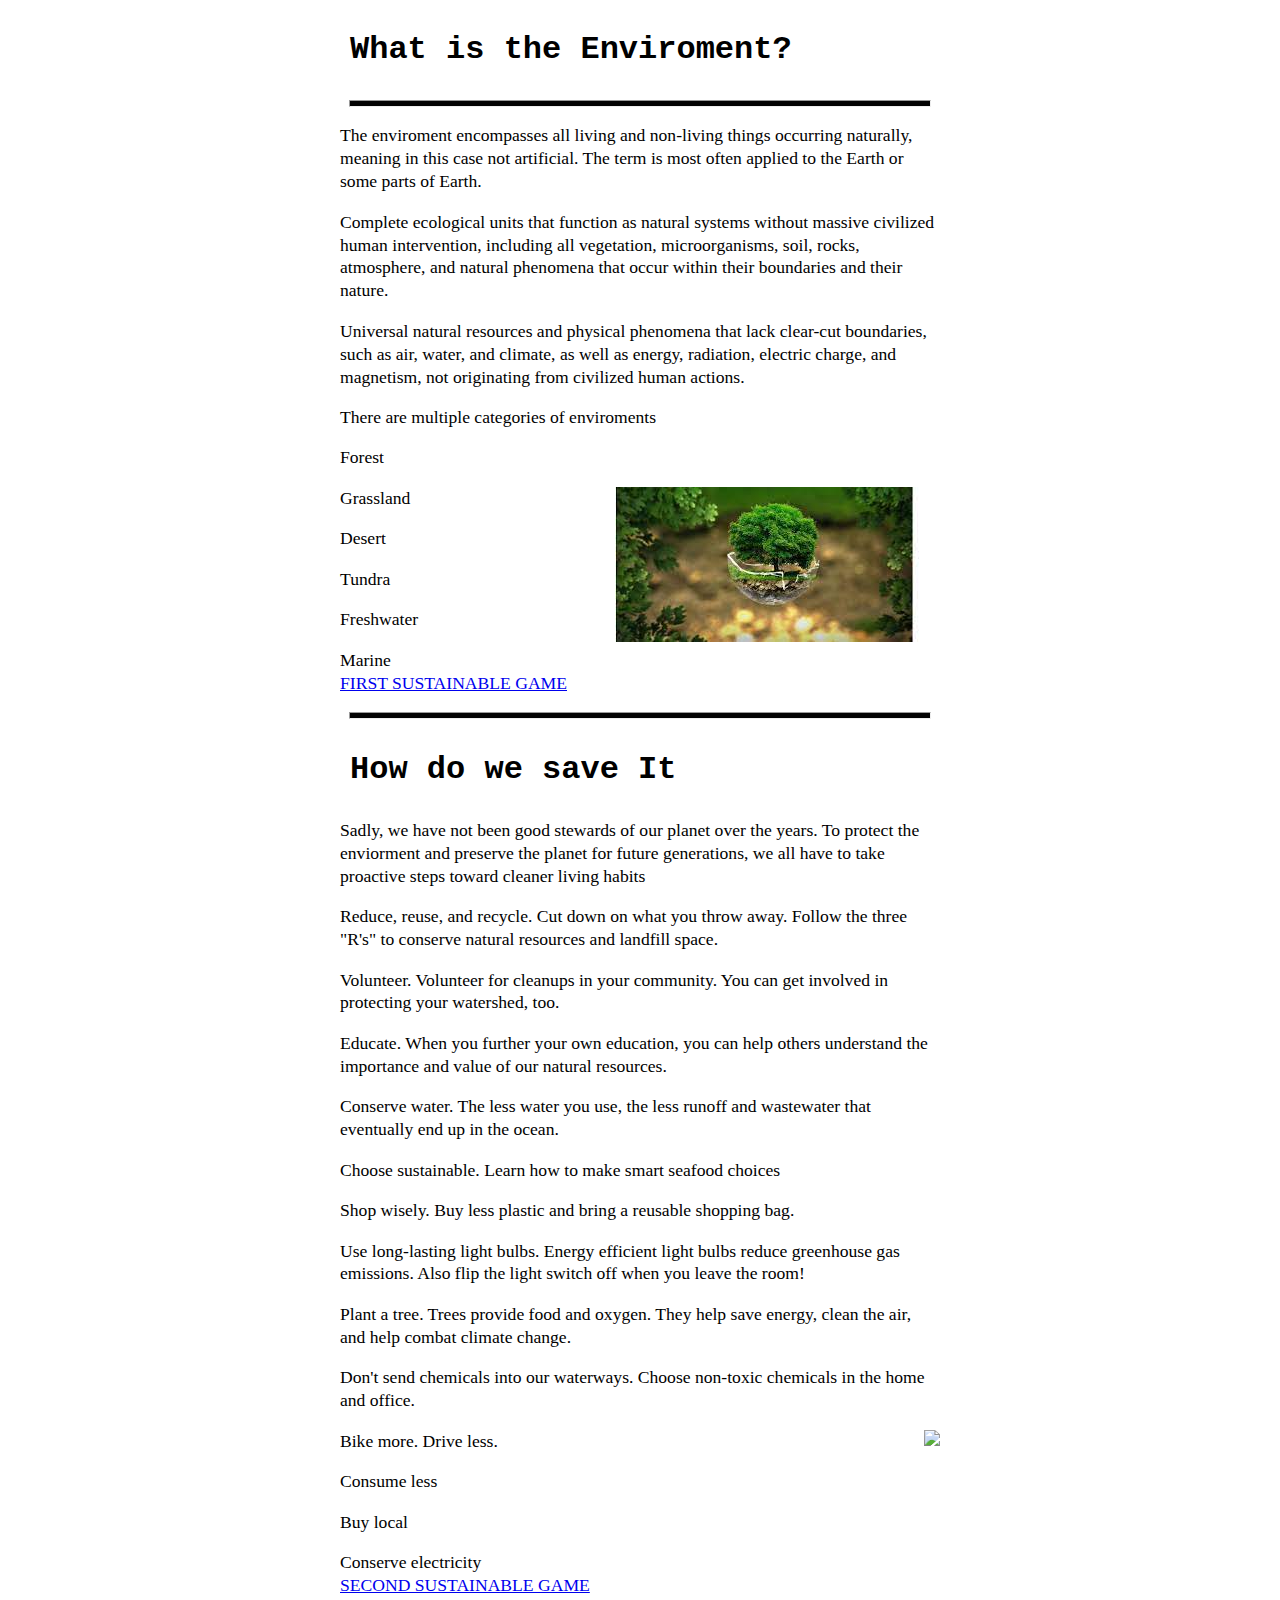
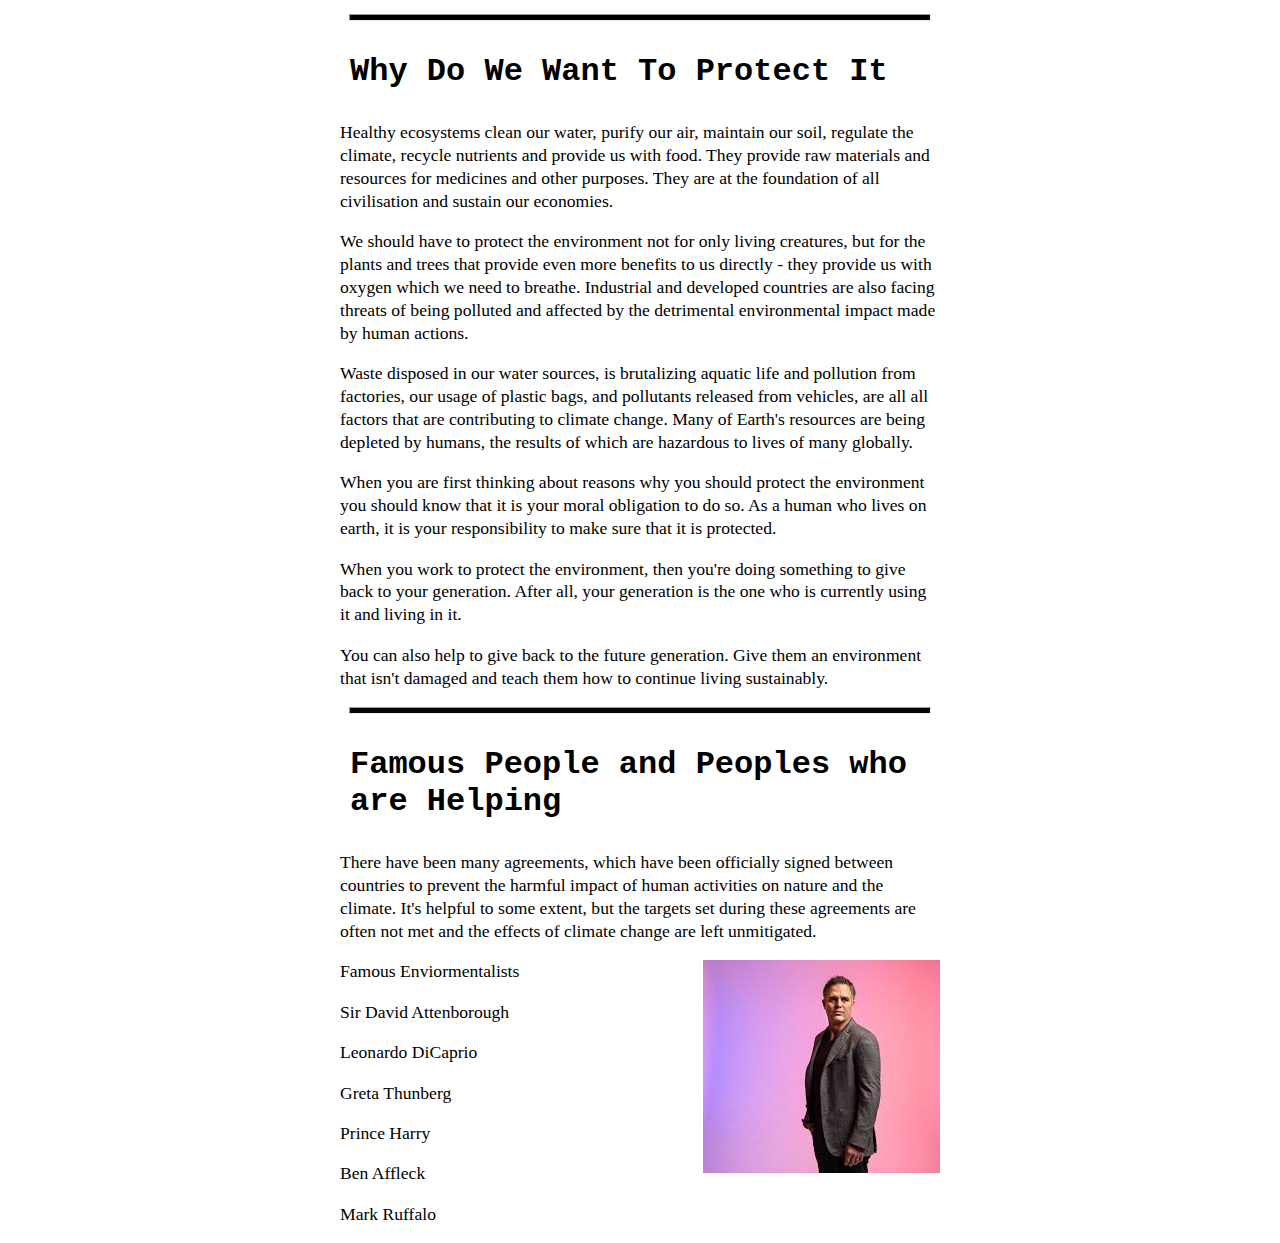
==== montyhacksV/index.html @ 004ce8f6 "Draft" ====
<!DOCTYPE HTML>
<html>

<head>
    <!-- working title -->
    <title>Sustain</title>
    <style type="text/css" media="screen">

        body {	background-color: rgb(255, 255, 255);
        ;
            width: 600px;
        margin: auto;
            }
        
        h1 {	font-family: courier new;
            font-size: 200%;
            color: tahoma;
            text-align: left;
            padding: 10px;
            }
        
        
        h2 {	font-family: impact;
            font-size: 140%;
            color: #290671;
            text-align: center;
            }
        
        
        p {	font-family: tahoma;
            font-size: 110%;
            color: #000000;
            text-align: left;
            line-height: 130%;
            }
        
        hr {	width: 580px;
            color: green;
            background-color: #030303;
            height: 5px;
            }
            
        img {	float: right;
            padding: -1px;
            }
        
        
        table {	font-family: arial;
            font-size: 100%;
            color: black;
            text-align: center;
            }
        
        td {	padding: 5px;
            }
    
        
        </style>
</head>

<body>
    <h1>What is the Enviroment?</h1>
    <hr>
    <p>The enviroment encompasses all living and non-living things occurring naturally, meaning in this case not
        artificial. The term is most often applied to the Earth or some parts of Earth.</p>
    <p>Complete ecological units that function as natural systems without massive civilized human intervention,
        including all vegetation, microorganisms, soil, rocks, atmosphere, and natural phenomena that occur within their
        boundaries and their nature.</p>
    <p>Universal natural resources and physical phenomena that lack clear-cut boundaries, such as air, water, and
        climate, as well as energy, radiation, electric charge, and magnetism, not originating from civilized human
        actions. </p>
    <p>There are multiple categories of enviroments
    <ol></ol>
    <p>Forest</p> <img src="[data-uri]"
    > 
    <p>Grassland</p> 
    <p>Desert</p>
    <p>Tundra</p>
    <p>Freshwater</p>
        </li>
        <p>Marine
        <br>
            <a href="https://scratch.mit.edu/projects/704031079/">FIRST SUSTAINABLE GAME </a>
        </p> 
        </ol>
        <hr>

        <h1>How do we save It</h1>
        <p> Sadly, we have not been good stewards of our planet over the years. To protect the enviorment and
            preserve the
            planet for future generations, we all have to take proactive steps toward cleaner living habits
        <p>Reduce, reuse, and recycle. Cut down on what you throw away. Follow the three "R's" to conserve natural
            resources
            and landfill space.
        <p>Volunteer. Volunteer for cleanups in your community. You can get involved in protecting your watershed,
            too.
        <p>Educate. When you further your own education, you can help others understand the importance and value of
            our
            natural resources.
        <p>Conserve water. The less water you use, the less runoff and wastewater that eventually end up in the
            ocean.
        <p>Choose sustainable. Learn how to make smart seafood choices
        <p>Shop wisely. Buy less plastic and bring a reusable shopping bag.
        <p>Use long-lasting light bulbs. Energy efficient light bulbs reduce greenhouse gas emissions. Also flip the
            light
            switch off when you leave the room!
        <p>Plant a tree. Trees provide food and oxygen. They help save energy, clean the air, and help combat
            climate
            change.
        <p>Don't send chemicals into our waterways. Choose non-toxic chemicals in the home and office.
        <p>Bike more. Drive less. <img src="https://encrypted-tbn0.gstatic.com/images?q=tbn:ANd9GcQsciPV0MANeR3n4qhOB2bxuVewb5c2cNRI8g&usqp=CAU"
        >
        <p>Consume less
        <p>Buy local
        <p>Conserve electricity 
<br>
<a href="https://scratch.mit.edu/projects/704057234/"> SECOND SUSTAINABLE GAME</a>
            <br>

        </p>
<hr>
    <h1>Why Do We Want To Protect It</h1> 
    <p>Healthy ecosystems clean our water, purify our air, maintain our soil, regulate the climate, recycle nutrients and provide us with food. They provide raw materials and resources for medicines and other purposes. They are at the foundation of all civilisation and sustain our economies. 
    <p>We should have to protect the environment not for only living creatures, but for the plants and trees that provide even more benefits to us directly - they provide us with oxygen which we need to breathe. Industrial and developed countries are also facing threats of being polluted and affected by the detrimental environmental impact made by human actions.
    <p>Waste disposed in our water sources, is brutalizing aquatic life and pollution from factories, our usage of plastic bags, and pollutants released from vehicles, are all all factors that are contributing to climate change. Many of Earth's resources are being depleted by humans, the results of which are hazardous to lives of many globally. 
    <p>When you are first thinking about reasons why you should protect the environment you should know that it is your moral obligation to do so. As a human who lives on earth, it is your responsibility to make sure that it is protected.
    <p>When you work to protect the environment, then you're doing something to give back to your generation. After all, your generation is the one who is currently using it and living in it.
    <p>You can also help to give back to the future generation. Give them an environment that isn't damaged and teach them how to continue living sustainably.



    </p>

    </p>
    <hr>
    <h1> Famous People and Peoples who are Helping</h1>
    <p>There have been many agreements, which have been officially signed between countries to prevent the harmful impact of human activities on nature and the climate. It's helpful to some extent, but the targets set during these agreements are often not met and the effects of climate change are left unmitigated. <p>Famous Enviormentalists
        <img src="[data-uri]"
            >
        <p>Sir David Attenborough
        <p>Leonardo DiCaprio
        <p>Greta Thunberg
        <p>Prince Harry
        <p>Ben Affleck
        <p>Mark Ruffalo
    </p>
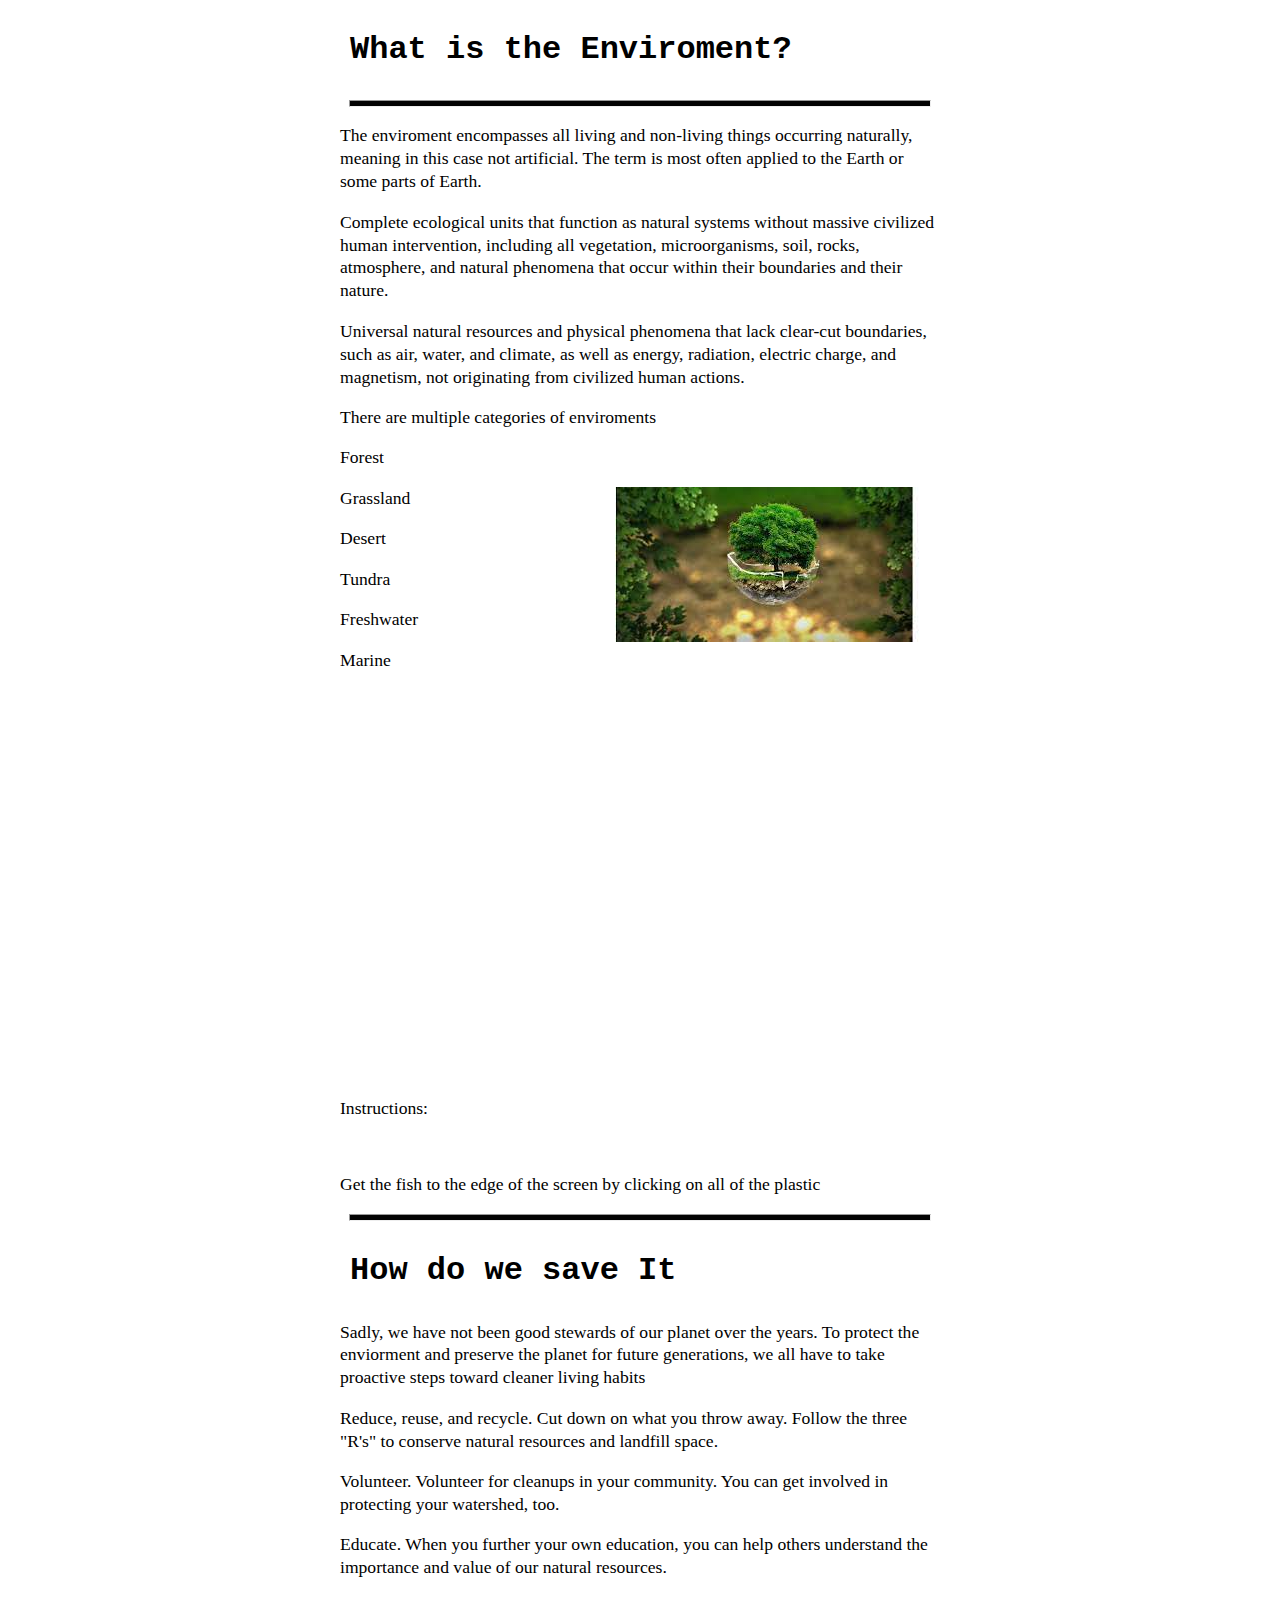
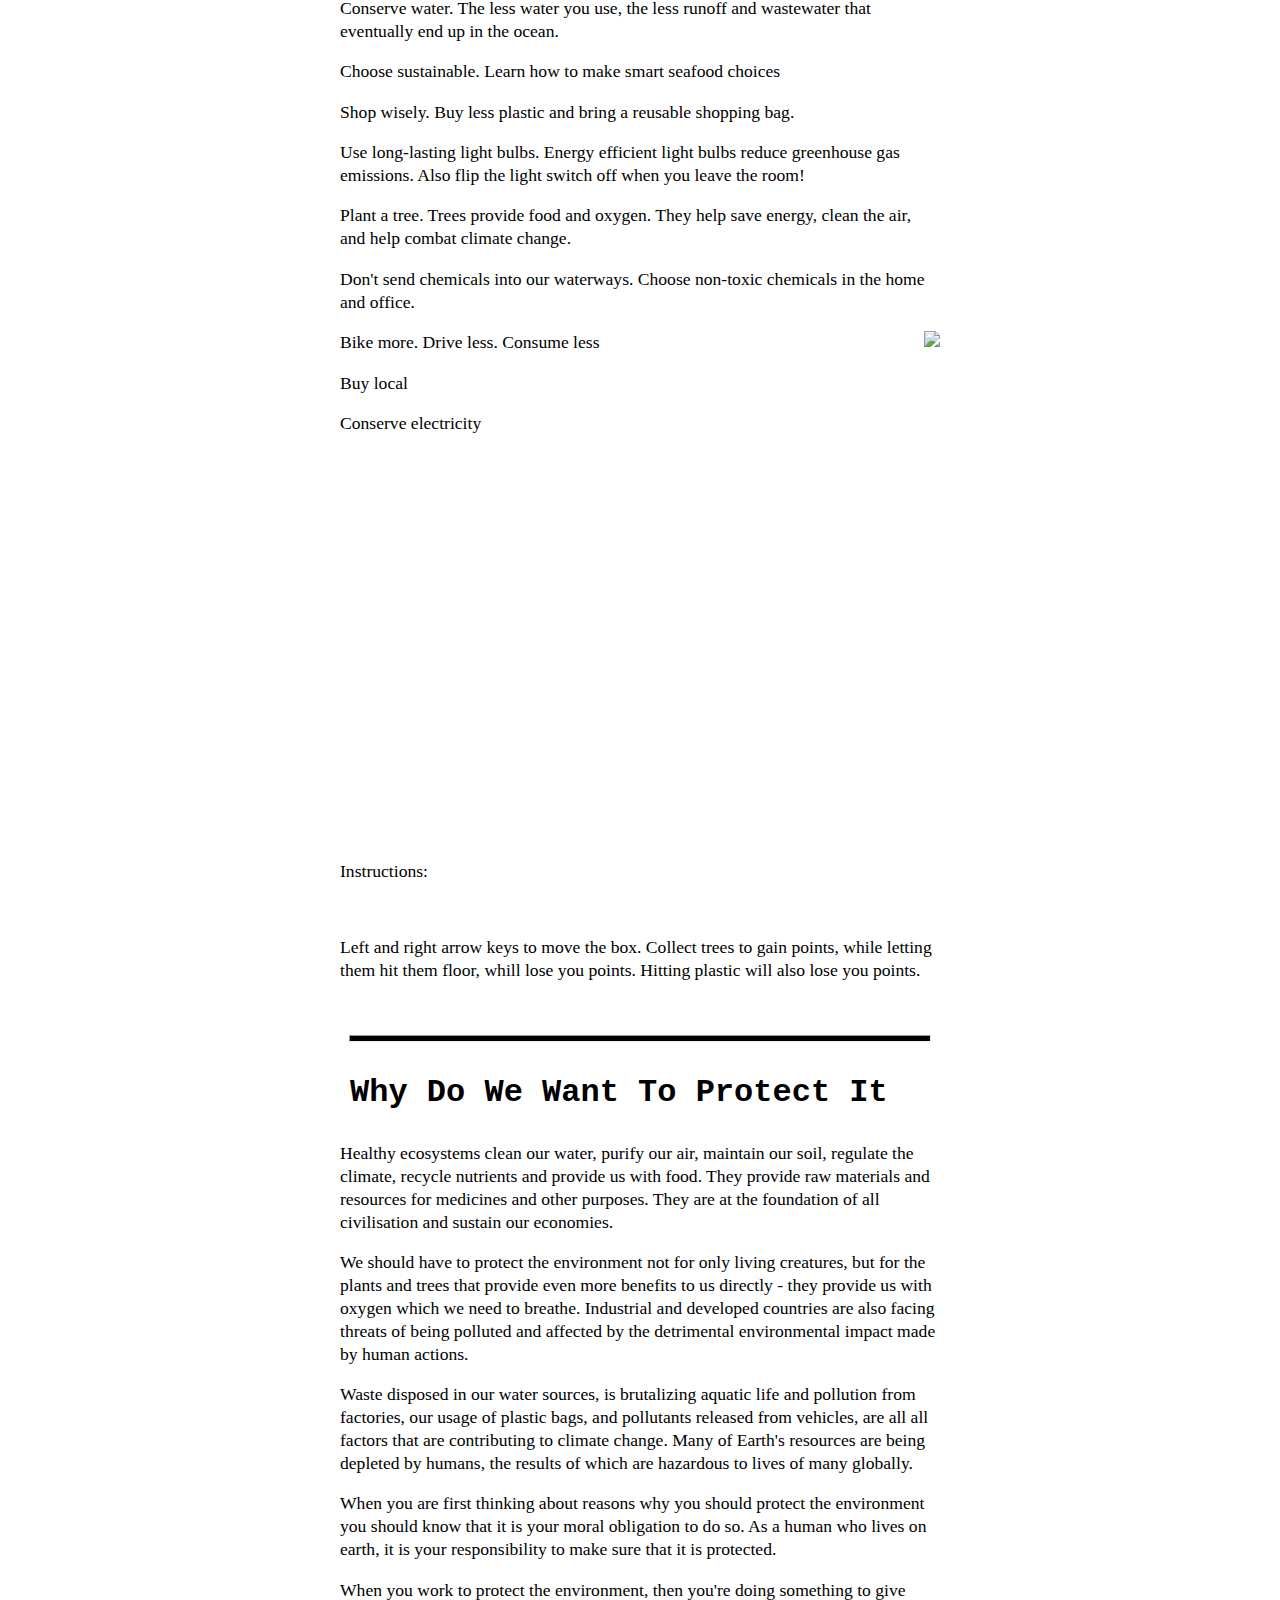
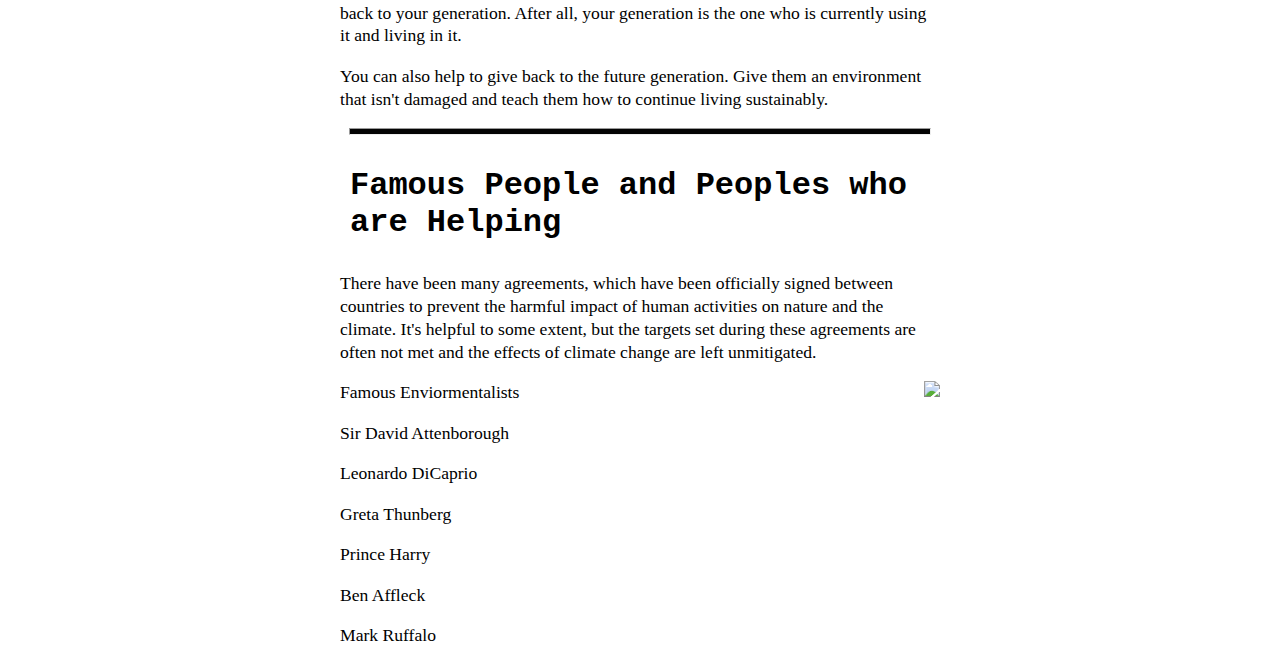
==== commit cddb0be1: "Add files via upload" ====
--- a/montyhacksV/index.html
+++ b/montyhacksV/index.html
@@ -1,146 +1,250 @@
-<!DOCTYPE HTML>
-<html>
-
-<head>
-    <!-- working title -->
-    <title>Sustain</title>
-    <style type="text/css" media="screen">
-
-        body {	background-color: rgb(255, 255, 255);
-        ;
-            width: 600px;
-        margin: auto;
-            }
-        
-        h1 {	font-family: courier new;
-            font-size: 200%;
-            color: tahoma;
-            text-align: left;
-            padding: 10px;
-            }
-        
-        
-        h2 {	font-family: impact;
-            font-size: 140%;
-            color: #290671;
-            text-align: center;
-            }
-        
-        
-        p {	font-family: tahoma;
-            font-size: 110%;
-            color: #000000;
-            text-align: left;
-            line-height: 130%;
-            }
-        
-        hr {	width: 580px;
-            color: green;
-            background-color: #030303;
-            height: 5px;
-            }
-            
-        img {	float: right;
-            padding: -1px;
-            }
-        
-        
-        table {	font-family: arial;
-            font-size: 100%;
-            color: black;
-            text-align: center;
-            }
-        
-        td {	padding: 5px;
-            }
-    
-        
-        </style>
-</head>
-
-<body>
-    <h1>What is the Enviroment?</h1>
-    <hr>
-    <p>The enviroment encompasses all living and non-living things occurring naturally, meaning in this case not
-        artificial. The term is most often applied to the Earth or some parts of Earth.</p>
-    <p>Complete ecological units that function as natural systems without massive civilized human intervention,
-        including all vegetation, microorganisms, soil, rocks, atmosphere, and natural phenomena that occur within their
-        boundaries and their nature.</p>
-    <p>Universal natural resources and physical phenomena that lack clear-cut boundaries, such as air, water, and
-        climate, as well as energy, radiation, electric charge, and magnetism, not originating from civilized human
-        actions. </p>
-    <p>There are multiple categories of enviroments
-    <ol></ol>
-    <p>Forest</p> <img src="[data-uri]"
-    > 
-    <p>Grassland</p> 
-    <p>Desert</p>
-    <p>Tundra</p>
-    <p>Freshwater</p>
-        </li>
-        <p>Marine
-        <br>
-            <a href="https://scratch.mit.edu/projects/704031079/">FIRST SUSTAINABLE GAME </a>
-        </p> 
-        </ol>
-        <hr>
-
-        <h1>How do we save It</h1>
-        <p> Sadly, we have not been good stewards of our planet over the years. To protect the enviorment and
-            preserve the
-            planet for future generations, we all have to take proactive steps toward cleaner living habits
-        <p>Reduce, reuse, and recycle. Cut down on what you throw away. Follow the three "R's" to conserve natural
-            resources
-            and landfill space.
-        <p>Volunteer. Volunteer for cleanups in your community. You can get involved in protecting your watershed,
-            too.
-        <p>Educate. When you further your own education, you can help others understand the importance and value of
-            our
-            natural resources.
-        <p>Conserve water. The less water you use, the less runoff and wastewater that eventually end up in the
-            ocean.
-        <p>Choose sustainable. Learn how to make smart seafood choices
-        <p>Shop wisely. Buy less plastic and bring a reusable shopping bag.
-        <p>Use long-lasting light bulbs. Energy efficient light bulbs reduce greenhouse gas emissions. Also flip the
-            light
-            switch off when you leave the room!
-        <p>Plant a tree. Trees provide food and oxygen. They help save energy, clean the air, and help combat
-            climate
-            change.
-        <p>Don't send chemicals into our waterways. Choose non-toxic chemicals in the home and office.
-        <p>Bike more. Drive less. <img src="https://encrypted-tbn0.gstatic.com/images?q=tbn:ANd9GcQsciPV0MANeR3n4qhOB2bxuVewb5c2cNRI8g&usqp=CAU"
-        >
-        <p>Consume less
-        <p>Buy local
-        <p>Conserve electricity 
-<br>
-<a href="https://scratch.mit.edu/projects/704057234/"> SECOND SUSTAINABLE GAME</a>
-            <br>
-
-        </p>
-<hr>
-    <h1>Why Do We Want To Protect It</h1> 
-    <p>Healthy ecosystems clean our water, purify our air, maintain our soil, regulate the climate, recycle nutrients and provide us with food. They provide raw materials and resources for medicines and other purposes. They are at the foundation of all civilisation and sustain our economies. 
-    <p>We should have to protect the environment not for only living creatures, but for the plants and trees that provide even more benefits to us directly - they provide us with oxygen which we need to breathe. Industrial and developed countries are also facing threats of being polluted and affected by the detrimental environmental impact made by human actions.
-    <p>Waste disposed in our water sources, is brutalizing aquatic life and pollution from factories, our usage of plastic bags, and pollutants released from vehicles, are all all factors that are contributing to climate change. Many of Earth's resources are being depleted by humans, the results of which are hazardous to lives of many globally. 
-    <p>When you are first thinking about reasons why you should protect the environment you should know that it is your moral obligation to do so. As a human who lives on earth, it is your responsibility to make sure that it is protected.
-    <p>When you work to protect the environment, then you're doing something to give back to your generation. After all, your generation is the one who is currently using it and living in it.
-    <p>You can also help to give back to the future generation. Give them an environment that isn't damaged and teach them how to continue living sustainably.
-
-
-
-    </p>
-
-    </p>
-    <hr>
-    <h1> Famous People and Peoples who are Helping</h1>
-    <p>There have been many agreements, which have been officially signed between countries to prevent the harmful impact of human activities on nature and the climate. It's helpful to some extent, but the targets set during these agreements are often not met and the effects of climate change are left unmitigated. <p>Famous Enviormentalists
-        <img src="[data-uri]"
-            >
-        <p>Sir David Attenborough
-        <p>Leonardo DiCaprio
-        <p>Greta Thunberg
-        <p>Prince Harry
-        <p>Ben Affleck
-        <p>Mark Ruffalo
-    </p>
+<!DOCTYPE HTML>
+<html>
+
+<head>
+    <!-- working title -->
+    <title>Sustain</title>
+    <style type="text/css" media="screen">
+
+        body {	background-color: rgb(255, 255, 255);
+        ;
+            width: 600px;
+        margin: auto;
+            }
+        
+        h1 {	font-family: courier new;
+            font-size: 200%;
+            color: tahoma;
+            text-align: left;
+            padding: 10px;
+            }
+        
+        
+        h2 {	font-family: impact;
+            font-size: 140%;
+            color: #290671;
+            text-align: center;
+            }
+        
+        
+        p {	font-family: tahoma;
+            font-size: 110%;
+            color: #000000;
+            text-align: left;
+            line-height: 130%;
+            }
+        
+        hr {	width: 580px;
+            color: green;
+            background-color: #030303;
+            height: 5px;
+            }
+            
+        img {	float: right;
+            padding: -1px;
+            }
+        
+        
+        table {	font-family: arial;
+            font-size: 100%;
+            color: black;
+            text-align: center;
+            }
+        
+        td {	padding: 5px;
+            }
+    
+        
+        </style>
+</head>
+
+<body>
+    <h1>What is the Enviroment?</h1>
+    <hr>
+    <p>The enviroment encompasses all living and non-living things occurring naturally, meaning in this case not
+        artificial. The term is most often applied to the Earth or some parts of Earth.</p>
+    <p>Complete ecological units that function as natural systems without massive civilized human intervention,
+        including all vegetation, microorganisms, soil, rocks, atmosphere, and natural phenomena that occur within their
+        boundaries and their nature.</p>
+    <p>Universal natural resources and physical phenomena that lack clear-cut boundaries, such as air, water, and
+        climate, as well as energy, radiation, electric charge, and magnetism, not originating from civilized human
+        actions. </p>
+    <p>There are multiple categories of enviroments
+    <ol></ol>
+    <p>Forest</p> <img src="[data-uri]   oHCBYVFRgWFRUZGRgYGRoYGBwaGBgYGhoaGRgaGRg
+    YHBkcIS4lHB4rHxgYJjgmKy8xNTU1GiQ7QDs0Py40NTEBDAwMEA8QHhISHzQsJCs1NDQ0NDQ0NDQ0NDQ0NDQ0NDQ0NDQ0NDQ0NDQ0NDQ0NDQ0NDQ0NDQ0NDQ0N
+    DQ0NDQ0NP/AABEIAJsBRQMBIgACEQEDEQH/xAAcAAACAwEBAQEAAAAAAAAAAAAEBQACAwYBCAf/xABHEAABAwMDAgMFBAYGBwkAAAABAAIRAwQhEjFBBVEiYXE
+    GEzKBkQcUobFCUnOywdEVJDWzwvAjJVRiY3TxNFNygoOSk6Ph/8QAGAEAAwEBAAAAAAAAAAAAAAAAAQIDAAT/xAAmEQACAgMBAAICAgIDAAAAAAAAAQIRAxIhM
+    UFREyJhkQSBIzJx/9oADAMBAAIRAxEAPwDj/aKiDeXWn4vvNx/fvSatTe10l2+TBTfr1XTfXUgQbq4E/wDrvWNYtLSYB4PcLmlxsi/QRohmHfNShbgkydoKvQt
+    dWzjHZEVw1m4I8+Ck8FZSswkQFnYM3cThv8Nys6lwCwgyDxCvZToc10jBIPqs09TU6DWsBMtIHn3VrK1cHEuyfqg7OpDY7Y+qN6VdnW5gjJnPbmFKSauhX5Qzf
+    amo0gEB0Y2zHGVn00B40gy5okt3jKKrU2VCwNa4PbIMxBHAQ7WGk9z2SxwEPMSB3GOFJeUJXKN7q3pmm9xeGvaMNJgk8iOUlpFbvBrVXue6Z7bH0VKjBqIaNsI
+    pUqHSS4ePKx0rVwVYWA0eL2F6Gr0IWCjPSrhquAvQFmw0V0rwNWwCq4gb45WTZqZXSppUNRQGZPbdDptT0BQqupWBRo2pCFAVaVmWrUbU0C8KqAvYQo2oPcs5Q
+    bXnn5cJmWSsDa5kqsZJKmFGj6zQxjdJzud5xusOlnxOa5vhmRjnzTB9Jr2+ERAydkutqBD8Pgg4G8+aMacWBJG19T8TQTAJ+vkrANYc41YHr/0Vbq6YSGyNTdy
+    cmVjXAc0DVqgTjMT380Y+Kw06PGO1Pe2JA57eiGumwRIwvbamQ4DME5A/it+oVQ2NWORzsnX/AGpDJU+AxZI/JfQn2dD/AFba/s/8RXztUupAAzI38/RfRP2dg
+    /0bazv7sT9SujGqKxR0yiiiqORRRRYx8z9eAde3bTxdXH989YizEHSYlHdfsj98unAwTc3H0NZ6TNc9hLZnvOR6+S5Zdbok+sMogsMOxjfgrO7uzmm9oM5BHbj
+    5oStVcQWxIOyH0EGRkoqN9YtB9KkHIl2Ib3/JBW90GQDmd+4Rbi10kEfCYUpXfQUWp0RI89kF1Ck4P1AxOMYRNqJiT8O3kr3DA8ytF0zLjGNO/wBYY0wwtjxDu
+    BCPsOqChWeHN941w2EctyDOCkNtRjnzyQiDTBOnnnyUpRV0DgXb2R+Jm+THeeET0am2dT2z8QLSM9pCHFyWMLQ0z+iR/FOOlB1SHuw4gfySS8B0r1W3otogFjm
+    vABYQMETnWVzsBdT1vqwpMfSqU3EPHgdiJHM+S4l1WVsUZSQ8Y2gsvCo6oEIHFH9KsDUdJ+BuXbzBDhIx3Cq4KKtjuFK2UZUCd2FrSOouJc1whpjI2M+REFbCl
+    bt8TmMI24mR844naVevUphukgtgTO+JmDxEZ37rllO+RTOaeRV+oNcWlEEnWQCPCMfvcjyWzn6WgBjXBoiSwSMdnHb5oF13TxLW6cw75RsPnt2XtT2jglkeGDE
+    jJPfV8U/x7raSaS6yW0pL3+hhQrteR7xjCXeWdsDAnY/j5Lepb29QRGnb4YHEb+kIAaJDtIcSBOXOLSQTIAjGTHmeFqKYIcSCx5PhImCd5nknfCnKLTtNoVSnH
+    5ArvoRaJY9sDuSPUxx6Z2SgOIwf4H8l0FtVdI/TcCfmB5fNC9bsXOcHsaXEjxQ07/rE8b8q+ObvWX9nThybOpIXNKvKDuKb2QS0wRMxgev4KjbpX/G31FtRiCv
+    ZCWC780QyrKWWNr0DiHMAVajUO2tCs+4CRQdm1PC47KrwSDDiJEYwsLmrI8Jj0QDAS7c47qscb9BqbVaAYJ3ceTn8EM2q5rCJAaTOPid/Jb1Hy2HE+SHaC+Gn8
+    laKddGRa3ucOdMScjmBxPCx6hc+8dJgbAAcAImlaaQZz2QdUAHO89k8dduB+SNdB7DhfSn2ff2da/s/8RXzRoMzt2X0r9nU/wBG2s7+7H7xVY+hj6dMooonHIo
+    oosY+cuv3Gm7uZ2+83Hy/0z0su3Oc10EbYOnMeZTHr1vN7ck/7VXP/wBz1A1vcSOP/wAXFKSjIj4+HMU6zxCjXOk53XVl7CwltNrxkOgDUOJEpNcWRY1ry0hrt
+    p/IlPGafwMrfQM0CTI5W7KJBBTi2p0nYY4FxElo4WF5T0oXfCn4/kCeIIPARNJ4IPPPyQJrdlanchu4QcWTlj+gmtRYXBwJk7phYaQcnHdc6+47KMu3gQDhZ4m
+    0FwR0j+pU4cD5xHPYyhenXrzIY8ghwcM8hIXNcURZ0HTys8UUg6L4G/XOqVq7gKjw7TMAACJ323S4SE3pWYjIQ9W2SppKkVUaRr0+0Y5mp7i2TAgTEQdUc7jeB
+    lNqVvoYWscHgmAGkzEjJH6ROMNB7JW5mlg0ML8eInaYwI7AxmePrqb51NrWupDLpgYjV8LTjJOraVKScnx/6OXNJtuPweOZVe8Fp0gbayRAHAnO07xwFR91VMy
+    wudyWtkATg6hjMHHYeSLuZO1Vo48JJ4Mg6SYHnP8ABYuq6GiCHOMgkSJ8sQ4jj/qsvPDmpfQHaXDXiHAkz8I77/Dyd+6ZU7QPhpY0ANEyACD8USR37d1zj74se
+    9zRlwLQZIOf0vx5Cc9FrBzA9xlxgOOkzGwjHiJI3IIwYMgp8kGo7Idwrq8B7iq+k8wHaW+A4loiByCNgMxsUxHU9LQajmnJ0EEluIJadMZzx+K8v3guaDJBbjB
+    OqCZaf1iNWI2lUt7Ci4loAExg+IA/+WYI84/AxN6uK2QtWVrX9NrtdIhu0tEloxMx2zGCIj5IsdeeWtLSZMwIjHJ2g89t0mrdJqF4b8DZcSZaRE4gSCZzxidzM
+    rZtu6DoLHaIxGmRp3g4nuPWT3MsUGlfQuNDj7w+vSe1xnU2ABEu5EnOfMfguIumFrnQIAJEZ4xyntk91ManasQHEjS2MH4oOT/naERddPa+HtiHCcbfXn1T4v8
+    AjbXwy+D5RyDXOlFsruATk9LjhUf0+Fd5Is6dBWLkr3W4pjTsgiGWgCVyivA6gNJmMnhVptlxgYG/dNRagr02oAwEuxN43diauwfyVaEA+fdMatshK1OEylao0
+    YV6a7hLfu5c7IRBcYgfVUNIkZMlaP6iur4ekAiANuF9DfZ2I6ba/sx+8V86vEDY/NfRX2dz/RtrO/ux+8VbGaPp0yiiiqORRRRYx85e0VbTdXIAl33m44/4z0s
+    qdQMtOjS4YIcPib2lPOtFn3u5LoH9Zr/hWeldxaue4GRpA9MrjdW7JJ6s1ddse0NDXU2tz4Dn0QnULJ76ZdSrOqsZ4ntMyztI5+S0GGnSQHN4PMcIBl+8VBUZ4
+    DzGx9QtBP4KKTfoV0R4oHXUpyHNJY7z7SvbjqXvPibBWF31Ko9umQ1skw3AyUGwE+iZRt7P0LlSpeBjKQUfbgqMZtlEMYQs2ZST4CNs5RFOwR1FkoloQcmPqBM
+    swiKVqAtpW1JqRtjJFmtMQsvu8opgAW/vGgJBvQG9htNrZ0g5cZzuBgd8cpL1O9a8w46gMDfA8+ZJGQntemx5Gr9HaN+/HmAuZ6k9jSSWkuJMzAAmI8tpRxxV/
+    wAnHlg1LvyCVSd26gIidWY5A8p4/BeG6dkGY7bzmc988rJ91g6ZAk+ETHr6q9Ku4Abb+c7z9cldNOvBdXVDC3p+8a6R5NyAe4ORyYGD8uUfTs202AGSTEQIJdO
+    SDP8Au8rLofUD42nclukbCTIfgRwBjsMLe/ax0anlpidRh2xwMbbngfNc8nLbXxEpJrg3srQ6SxzmOaR4mlpAEzHi8vMd+yAqW5oua5r9QMsaRuCYMwAJiN8zu
+    udffVGuyQ8DAJEyBgSOREI/p/XnMzLWiYIEnc76STI84JCDxSVtdDoxs+u4ua6SZYAQ4ugk4cYyAcZjsOVp72jvOhwEhzCdonJIktzuRxwl56rTqy2oG6XxyRp
+    cDEyQDk9vPaEtp272OMT4SRnTsHEfpeU7HlKsX3wCjR0VUMrs0+8AIkFwEDVuAZGN+PMIqyoljGsJnT5QkltTGpjmnLnAEQMDkETtOQY53XU0KO0785n8YCWtX
+    XwdP+NG5N/QNVo4S+rRK6plpIwENWskVJHa4nNNpKr906rWsBKbiiZwmTsSqPaYEKPcFmJCxMyjRgh1KQl9xRTi3cIyhLsDhFM0lwS1XBoJJQ1d5GxymFzanBM
+    HmEMXNLvEYHJg/RUTOV9fALU9xIDeOdvqvo37OwR021nf3Y/eK/B2/CMyAcNgyRvlfvnsI+bC2MRNPbt4iq43bDE6JRRRWGIooosY+b/aR8Xlye1zXwP2z8oUX
+    Ut8LSXExBRfVxN7duJ2ubgfL3z8La2oTkeuy4ptJ0JLvgA6wOnVET+CUteQdLxHAxC6DqVzoc1smHDPZD3Ja8adORBa4Z+RWjJr1GTa4xb7kRK0tmT8kc61lhH
+    kkzQ4SJIIKpdhmqGbwGkAndbUGh2GmR2QNNkjOUbYj3bg/TIOMpGCLWwxZbwFm5hT8UQ5sxuEM61zhIpHU4i2lRJWxZCPawBUeAUGw0COJQVy5/ATQ017oHKFm
+    o6araUre3pvo0WVGVGjVUqeNwcR4mERDSOP4wvz/q0PqFjWQ1pJLiJIg528hyv0jo121rNNRuqjUYA8TnYQ4AZkf52XO+0Vl7pwbIqUH5Y8bOHIPZ4x+HBhUtP
+    sSEo7cRwVZjG/+I7DO/YxsqOpOdpaQARmIMjyGILv4jfC6j7nR/QqMZkloqNfIn/eY0j6QiWezxqjNxRb5h8EzP8AuymUmhVhaXvTlrCix5LZLXydhiI3n1/PC
+    3ujoGdGg/DJk6tsk54/HflOLn2VqUzLKrXlxiG6h4SRJ1acTPnz5ILqvspWZQNQtB8L3uAeyWNYXEkjciADjJ7eELWpSqwSg2qaF9q1rS7XHxaZaCRsJODGIE7
+    R81R9OiDocRsSHRkb528lTp1s99Ihp+J7g476PC0AnyyM+RTan7MywBz4Ibyz4vFEAB3AM6tyRGIBTNJPrE/C27VnNVqzG6g2ScgOOMT5cx6ZC9bfkgDUZiOwj
+    t57DO66Sz9lAaTzUfpdu0MYXTzJI+EAAyIPllcu2gdYaQ5uRIdLSM59OfonWsvBpQpdR0ns7bBz2tDnl5y3VzgYzsZ58vr0dCtDsq3sR05p/wBIWfqaJJzq8W5
+    M42ztndEe01Gmwj3VRj9T3uOmdTR4dLTPEHvvK5X+0mWwpxVv5G1v1NmmEFc9QBK5KpXfwStbfUd1NYq6dDyXw6D3wduo6g0iUrpAgo01TCNUCwK6YBsl9Qps+
+    3c7KXXNL6pkxWDh8LB9czlbPZhCPdunQsm0uF7iu0gadtj5d15UpBkPGcgjUMGNpCeNtaYYGNeHu0hxiOfRLL+0IlxPibjJMmNgAgpJnM/RdWuy98vAYCQPCCG
+    gfnK/fvYNrR0+3DZ0inie2or57qHUM7r6E9gqhPT7Ync0x+ZXRiVMZRpWdEooorhIooosY+cur05vLr/mrj+/elVSpUedLPDBIMEglNPaGj/XLkj/AGmv/fPWd
+    vSayNZjVydvquGUqk2Rvti4Mc6A7JBgyZKf9N6cHhrWt0uk+LJntPZLqTKLahGpobPxZMzwCmbOoQxzGAyRAnG/mMpZNtcCrszayXFoMkEgx5LB/TvEXEeo7oj
+    p2ljvEcjjzR9xdMjzR2d0dcY7RuQiba6SexRNs4MBG4lbVIKFfTTegUEvB3b3uIRlGmXnC5elVIIXUdL6iGhSmnFWi0XfGe3NpHKHZblG3PUmHA3WP3oFJFyro
+    WlZm6jhAXNN3CYCoJysq1ZvCdMR0bdKedHm0EGSI4jHpCY2fVGZo1abXscPEJiHSTqb5+kRJSihDQSM+QMH5fLhV++wXuZQweXZkyBHZrZMzsk1km3H05ZQkpX
+    EZVOkWdQksrimYnTV+H5VBiN9wDhYjoVenkGg9v6JbXbp88uhJendRfXc9raexiQZaOzmjnafmjK9V3haaQfONpneT5RG/nhZuadSV/7Avyejm26Xdv0vY2m4H
+    htVpgfrE7R5b+S3vLa5dSqsbToumm5j9VYlzNYIDixjCYhcdUu2xAY0AkMmNOA7UBO5BMOiMwF5QpAQWMZB2I7DbMSPmmX24v8AsO+X6Zp7O9K0k0GX9p7x72t
+    DHNq6tYhsAua0ZAjzQtz7UsbLXUyXjD4gNDv0gDuYONkx6NSuH1qbg5xa17INR+to0vwQHkkZnIj4fJCdZ6AaAe6o1gIeQcuJJJgjbM+Su5xk/GFSyJcQLQ9sH
+    gxTpEu4yTmP1QJK6mlYtu4quoTVa0Fzw1wbOIdpcPHADRscBcx0D3TTUquDQKdN4ElwcX1Glga3z0l7pEwAUx6D1641FzHl0CCXuc4SSQAdcg/LySuEbtJoZZJ
+    +SVjx1+KLGU6DC10eJxYfFgDw65IGI+S5m/vHvqeNxOnwiTtyYHGV0Naq/eGh+SfIE+eSZKUVrGTJySSSe5OSgpdqho2/grQbq3W7aYC8pUIXtRiDY5ZhBVnEB
+    CNdpKrXrlChhma7YmQldxUkodtdWc6VlGgWXdEZS25ZlbvfCyNZswTlPEDaLWd0+jq0EDVvIB27Tss7i+e5gZAgZJ3LuRJKFdfBxLYJB2I3+hQzHFgOD8z25Ta
+    r1kpSjZHlfQv2ff2da/s/8RXzu6pqE7L6G+zs/wCrbX9mPzK6IegbT8OmUUUVAEUUUWMfNntDeFl5dhwn+sXGn/5nxKDF771rGOGkA5cBPphO/aO1bUubhgx/W
+    azpAEz718+qU3tAUWkMeSxxbJwONvNcbcW/5IsCugzWQydIwC7cnk+ko3pjnNd5INoB3WzB4msHIkmNvKVn5RvSdQFQPJ1B0nduPwW9nTccklH07GYlHstw0bL
+    XyjqgnXQFshX0TwiW28nCY21mEjlRRITMtSeFjVovbzhdWLZoCFurYFBSsLic7ScUZTPJKyuaGk4QwquTeijQPlDXDHjYLSxDiRKcGiCMpG6YUhNQrFvqmlpW1
+    wRv+k0gHHcH5lefdhwFkGFhkGCjFq+maZi+gyGtYPdu8RcKb3Bzx+rqEZgO5zPG6Eb166a8va1lMBuhrtALWtDshzT+kZERM433Dx9OnW+IBrvoDHbzXPXNo9j
+    9QOx3jfgnIXQoxatCNv5HV9VtXhjH1HOeQfePcWubkQXEjLBLRDZETsBJSmte27sU6jGhjC2HDQwiYDQXDmAZH60TwZeOqPYAxgNR8BxaHAjJkGeSex5Q49mar
+    GF7gAcyNgNiJJOefmssQNwuw9uxTaQ+jqLSA17A1gdEQCCIB4n5wNlf26vm3Fw59JzqzSWlgGkUWNLB2MveSZnAExvspt7J5YAWgNmQ3GCP8ndH0Q9jdIZqnPw
+    jvMkDEz5IqNeIF2U6dfOeYq0m6AIY5pc1jY3IxJztjvkpvSqsGGNdGxhoGuYJdJzxyPkggx0h749TH5b57KPuYwzbbzKSVIdWw67umyXARgYmfx5QP3uUJVJct
+    LahClX2N/4FtqlXqPwvQwBUc4IABwTK9qU5C3gKj2rWMLnUoKmUeKYO6q+iEbBQveEne8ah68Lon0UmuLRxcYaITRZLJFuqPLemzUdROrdpAgLOu4yQBKIc40m
+    xAJPCAdU1VAGznf8AlCNNuyMl0ygAkc9uPkvor7Ov7Ntf2f8AiK+e69Lc88L6D+zn+zLT9mP3ir4/sMTp1FFFUYiiiixj5y66XNu7oh0E3Nwe8D3z0jdRc/Bee
+    4HCae0xBvLqH6YuLgHb/vnpdRp/pAlw7rkd22ibt+I3ba7QRIV2P0Hb8FkxrnHwAecGCfUFWoWmt3ieAZy2ZJ9IQr7Dq34hpYXr3niAm1GXFAMYGAAbBb1LvQx
+    zmgSBidkj/g6YrVdC6ldjRkgTgIum5wE91w7Lpx0ydtu28rW/vKj3N1PMRIg4/DlHRifm94dV/SIcSGuBI3hXZWk5SDpWstIY1sT4nnf0TFriEjVcKQk5K2MXU
+    mv4XjbFkbBYU62F6+q47IOyioMZQY1Z16sHCG1u5VSSUEjNm7KpOytXbheWTPFlddZdEbUYC7ASTmosKX62zhTTytX3DwNJ8Tex3+v813Fb2XYB4CuYvLEseWk
+    IxzJukDVNcBKNwwQfED3gGPTv6QmNtf0WO1a3SM+JoyRkTDZ37EIc2IIWDLEk4VVmYrxhTOpsLiXMYXOwS1mfqc/ivdDXHwNgeeT9V4/o7gJOyfdAs9O4kFTyZ
+    2l6PHGvWcb1C2cDJBI/JCsYv0rrHT2Fpxlck+wyRCWGbZdC4L1CcwFR1UcI49NcTGVZ/TS3MJ90DRi0PKu1sq9ajGypTCa7FaLluFVzhCu4LJ1uVgMoauVUVc5
+    Vm0YVXthNSBYTwl9UZwtC8rzU0RJGe6KVAbsXdRpHST+KW2fhd4mnOx59F0FyA5sYncTtKRV6rmGBTJg8TB7wYTq6pEJRp8KXbvFpmJ5X0J9ngjptqP8Ahj8yv
+    nyo9rjJlrhu0nbyX0J9nxnp1r+z/wARVsfOASo6RRRRVCRRRRYx8ye1VJpvLou4ubjb9s9AWVYtgF2PTYJn7QZvLsTn7zcf370subeAAwbZcScKD9onbGV1fMa
+    yWt1PiJiInklLuky54hwB7/yQVJ5J2xuRwYV6V0cDYDGMSJmFtaVD7X1nbNAIyQOMrm+r1X63MdIY38u6H6ldve1rgwtDDg5523Wtg8ClUdVbOtsNLnGXEGQGg
+    efKRRpWUctuFW0XsaHkeEnwz+GFfqF7qaxodOmTMRvwAiOjgQ4VBqbAI2Pymcei3DbYmdAJ2yTH0Q271A0tWvkG6O1rnSSSRwJA9SV07Gyl9B7dmtAHYCE3s4A
+    jkqU38lscKVGQplqKt6AdBK9riMblWtmO5GFNytFaphz7IQDIhA/d/FCZipMAfJHWPTZ8TlJTcfRpKNWJ7axJcCO67axrhrAHECEM23ZG0IfqVE6PCoyk5NMW4
+    y/UaVupMA+IfVc9cUjWfIHzSX7g9xnVEeac9NuxTw4jCLu7u2PGGqdItV6cGZJWfTqQL4KnVetsIgGSh+jXEknumW2tsKafvo9r2vh/JUtqb2CcQiw8FucIG8u
+    tIiVJuT4CMm+GlIGq4gymFPpLA2Ik90B0W5Ge6burhdmHHjcHsyOaclKoiy96exrZaEhvanCP671gDwNy49krt6L3tJ0wufVJ38fBaEnr+wor0wTDRJUf057RO
+    mE0tKRY/InKdXrSWfLAVXkaaSA0vk4V9SPVYm6COuLBznGMFKbu0cw5V00yMtkWqXSwNwhXMceChnvjCxzylIMrXIA3E8JNf3Ln/EBjsP4rZ5J4lCOBJiIjeVW
+    CEcmytvXeyDJjsdkfedWOkBvO/eP5oGu7yQtSpMSdv87qut9YVJ+FodOpwntqdkL6S+zv+zbX9kNtviK+arik4w79baF9K/Z2wt6bagiCKYn6lUiGjplFFE5iK
+    KKLGPmb2jZ/Xbt0+L7zcemkVnhLqcumZj6ymPtV/wBqu/8Ambj++elrzDMdlGQj6ZDwP1NiB5GPn2U6XTD3+LYSTGPRFW/hqQMAsz5ry0wUrfAvg3tunGqx4Lh
+    DHh72ycME4A3SiswPLiACXGG8Bo9EdcPLKNVzDpcYaSNyDwlli8hwzyFNNpWBydIcVuiVm0miGMByfEdThG5CC92ym2MSNycn5Le+uXOryXE7D8AirS1Y9x1tD
+    t9/RDZv0Zu2kZ2F+2G9+fqnrL5mgvd4Wjkri3iC6MQmvtC8+7oicHJ81pQTaQ0MjVj/AKR1ZlQvLoYG7FzsnuYXSHSGh0ggiQe4K/Iqe4Xc+z9w57qoc4kNDQ0
+    cDHAUM2Kupl8OZtpMcsrgPwMJ5SvwG/wXPNWtnyouKaOiST4H1+vkGNMJ1bv1tBOxXLXLBqGOV0dnhjfRXwYYyfSGX9Vw2qWjCDGCuI61bvY8gZC7hJutK2XFD
+    HTSFxzk+NnNWtsXYIkrpLDpxYJhedJYJ2TgLkk9rRSUtXwtRGMrG+t2vb6KwVa2xU1BKNk1N7WKqdw5hiE5ovLm5KS1twmVv8KEldFcnFZZnT2a9ZyUxEQuedX
+    cKkSU3a5dX+Oo+SVkp7c6evoMmYyvSQd1k5yxpvOc8pHGO9ULcquzSrbMOYykd/05uolPEJdbFHJDVWh8eR3QiFoyNgkd/wBL1OwE8r4KoVGLadnTKpR6hDT6c
+    GjIQ17ShsNAnzTy9wEgrFdUO9OeUUuCWrZmYn17enmtvd0wMNC1roankrpvhLRLwPZVaGyQAAv3f2EeHWFsRsacj/3FfgV5im70X7v9m/8AZlr+zH7xTYvlmn9
+    HUKKKKxMiiiixj//Z"
+    > 
+    <p>Grassland</p> 
+    <p>Desert</p>
+    <p>Tundra</p>
+    <p>Freshwater</p>
+        </li>
+        <p>Marine
+        <br>
+        <iframe src="https://scratch.mit.edu/projects/704107369/embed" allowtransparency="true" width="485" height="402" frameborder="0" scrolling="no" allowfullscreen></iframe>
+        <p>Instructions:</p>
+        <br>
+        <p>Get the fish to the edge of the screen by clicking on all of the plastic</p>
+        </p> 
+        </ol>
+        <hr>
+
+        <h1>How do we save It</h1>
+        <p> Sadly, we have not been good stewards of our planet over the years. To protect the enviorment and
+            preserve the
+            planet for future generations, we all have to take proactive steps toward cleaner living habits
+        <p>Reduce, reuse, and recycle. Cut down on what you throw away. Follow the three "R's" to conserve natural
+            resources
+            and landfill space.
+        <p>Volunteer. Volunteer for cleanups in your community. You can get involved in protecting your watershed,
+            too.
+        <p>Educate. When you further your own education, you can help others understand the importance and value of
+            our
+            natural resources.
+        <p>Conserve water. The less water you use, the less runoff and wastewater that eventually end up in the
+            ocean.
+        <p>Choose sustainable. Learn how to make smart seafood choices
+        <p>Shop wisely. Buy less plastic and bring a reusable shopping bag.
+        <p>Use long-lasting light bulbs. Energy efficient light bulbs reduce greenhouse gas emissions. Also flip the
+            light
+            switch off when you leave the room!
+        <p>Plant a tree. Trees provide food and oxygen. They help save energy, clean the air, and help combat
+            climate
+            change.
+        <p>Don't send chemicals into our waterways. Choose non-toxic chemicals in the home and office.
+        <p>Bike more. Drive less. 
+            <img src="https://thegardeningcook.com/wp-content/uploads/2020/10/save-the-environment-main.jpg"
+        <p>Consume less
+        <p>Buy local
+        <p>Conserve electricity 
+<br>
+<iframe src="https://scratch.mit.edu/projects/704111038/embed" allowtransparency="true" width="485" height="402" frameborder="0" scrolling="no" allowfullscreen></iframe>
+        <p>Instructions:</p>
+        <br>
+        <p>Left and right arrow keys to move the box. Collect trees to gain points, while letting them hit them floor, whill lose you points. Hitting plastic will also lose you points.</p>
+            <br>
+        </p>
+<hr>
+    <h1>Why Do We Want To Protect It</h1> 
+    <p>Healthy ecosystems clean our water, purify our air, maintain our soil, regulate the climate, recycle nutrients
+         and provide us with food. They provide raw materials and resources for medicines and other purposes. 
+         They are at the foundation of all civilisation and sustain our economies. 
+    <p>We should have to protect the environment not for only living creatures, but for the plants and trees that 
+        provide even more benefits to us directly - they provide us with oxygen which we need to breathe. 
+        Industrial and developed countries are also facing threats of being polluted and affected by the 
+        detrimental environmental impact made by human actions.
+    <p>Waste disposed in our water sources, is brutalizing aquatic life and pollution from factories, our usage 
+        of plastic bags, and pollutants released from vehicles, are all all factors that are contributing to climate change. 
+        Many of Earth's resources are being depleted by humans, the results of which are hazardous to lives of many globally. 
+    <p>When you are first thinking about reasons why you should protect the environment you should know that it 
+        is your moral obligation to do so. As a human who lives on earth, it is your responsibility to make sure that it is protected.
+    <p>When you work to protect the environment, then you're doing something to give back to your generation. 
+        After all, your generation is the one who is currently using it and living in it.
+    <p>You can also help to give back to the future generation. Give them an environment that isn't damaged 
+        and teach them how to continue living sustainably.
+
+
+
+    </p>
+
+    </p>
+    <hr>
+    <h1> Famous People and Peoples who are Helping</h1>
+    <p>There have been many agreements, which have been officially signed between countries to
+         prevent the harmful impact of human activities on nature and the climate. It's helpful
+          to some extent, but the targets set during these agreements are often not met and the
+           effects of climate change are left unmitigated. <p>Famous Enviormentalists
+        <img src="https://encrypted-tbn0.gstatic.com/images?q=tbn:ANd9GcQvwnOfpLVNxBnJ02EZx3trPSbosB3p2HEOUA&usqp=CAU">
+        <p>Sir David Attenborough
+        <p>Leonardo DiCaprio
+        <p>Greta Thunberg
+        <p>Prince Harry
+        <p>Ben Affleck
+        <p>Mark Ruffalo
+    </p>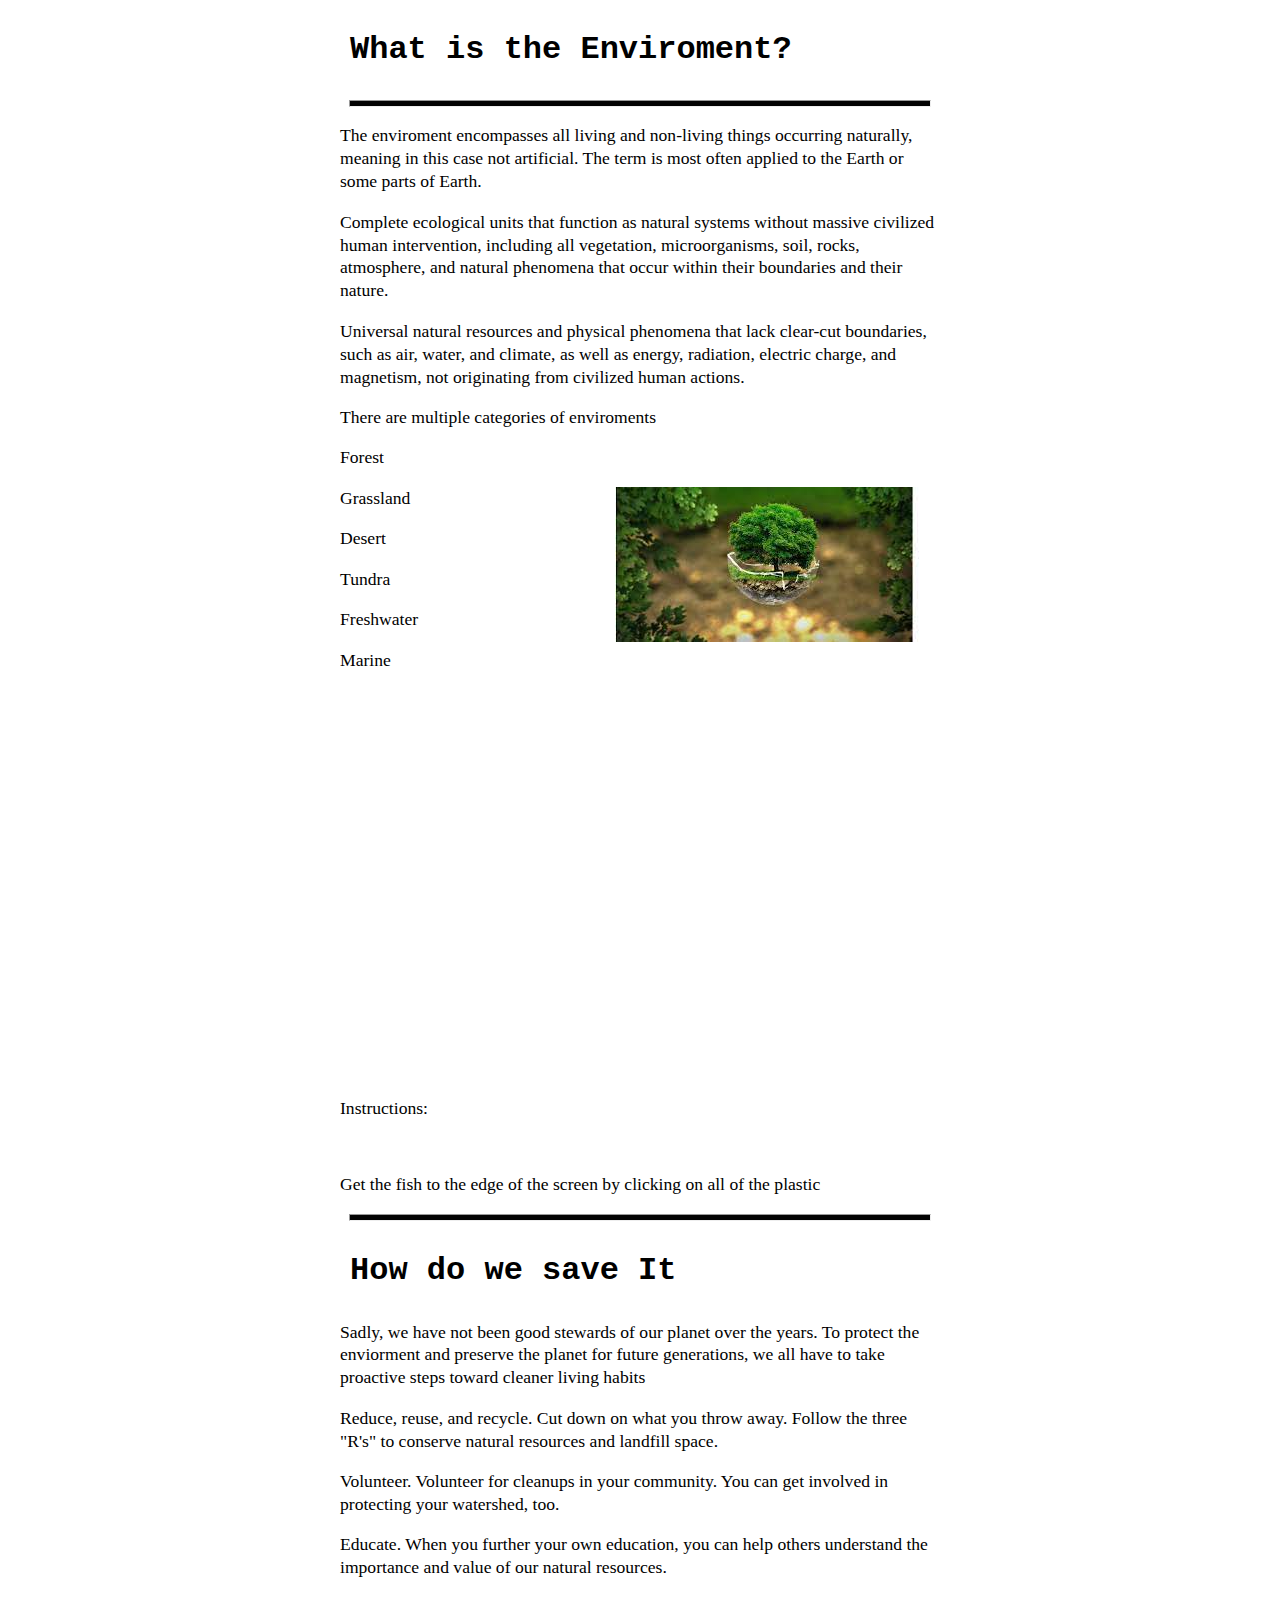
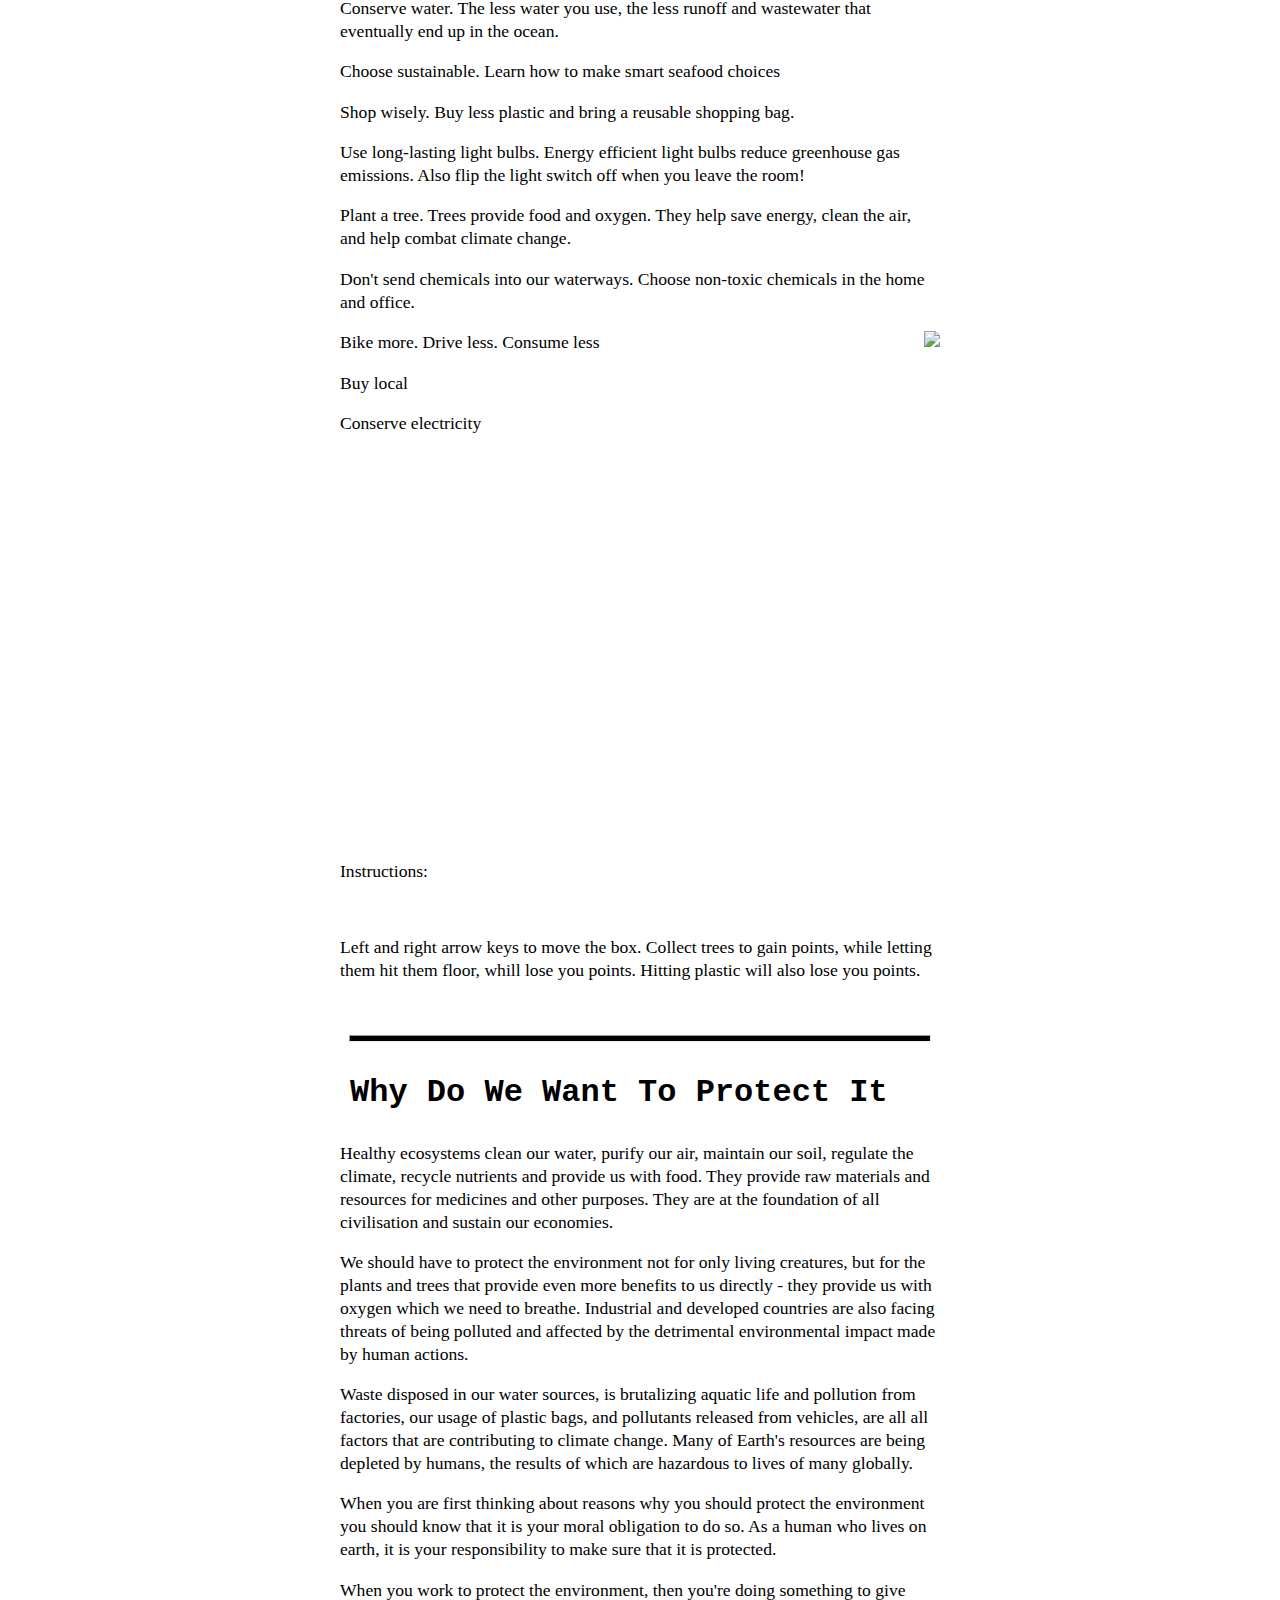
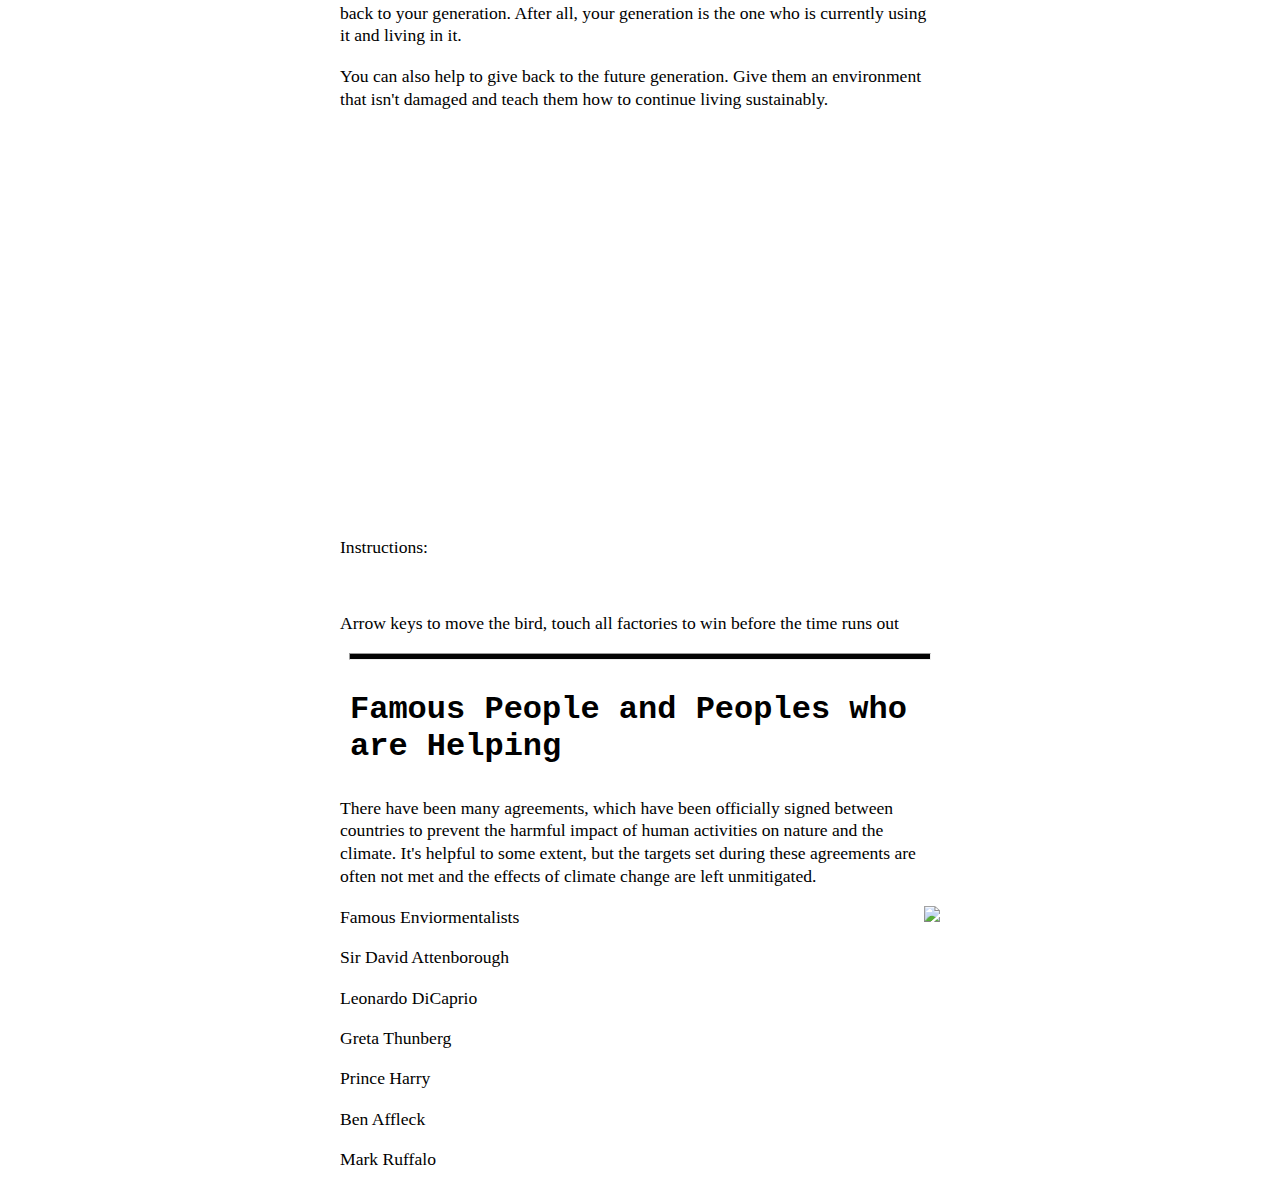
==== commit bdbe8b6d: "Add files via upload" ====
--- a/montyhacksV/index.html
+++ b/montyhacksV/index.html
@@ -5,57 +5,62 @@
     <!-- working title -->
     <title>Sustain</title>
     <style type="text/css" media="screen">
-
-        body {	background-color: rgb(255, 255, 255);
-        ;
+        body {
+            background-color: rgb(255, 255, 255);
+            ;
             width: 600px;
-        margin: auto;
-            }
-        
-        h1 {	font-family: courier new;
+            margin: auto;
+        }
+
+        h1 {
+            font-family: courier new;
             font-size: 200%;
             color: tahoma;
             text-align: left;
             padding: 10px;
-            }
-        
-        
-        h2 {	font-family: impact;
+        }
+
+
+        h2 {
+            font-family: impact;
             font-size: 140%;
             color: #290671;
             text-align: center;
-            }
-        
-        
-        p {	font-family: tahoma;
+        }
+
+
+        p {
+            font-family: tahoma;
             font-size: 110%;
             color: #000000;
             text-align: left;
             line-height: 130%;
-            }
-        
-        hr {	width: 580px;
+        }
+
+        hr {
+            width: 580px;
             color: green;
             background-color: #030303;
             height: 5px;
-            }
-            
-        img {	float: right;
+        }
+
+        img {
+            float: right;
             padding: -1px;
-            }
-        
-        
-        table {	font-family: arial;
+        }
+
+
+        table {
+            font-family: arial;
             font-size: 100%;
             color: black;
             text-align: center;
-            }
-        
-        td {	padding: 5px;
-            }
-    
-        
-        </style>
+        }
+
+        td {
+            padding: 5px;
+        }
+    </style>
 </head>
 
 <body>
@@ -158,93 +163,101 @@
     HTSFxzk+NnNWtsXYIkrpLDpxYJhedJYJ2TgLkk9rRSUtXwtRGMrG+t2vb6KwVa2xU1BKNk1N7WKqdw5hiE5ovLm5KS1twmVv8KEldFcnFZZnT2a9ZyUxEQuedX
     cKkSU3a5dX+Oo+SVkp7c6evoMmYyvSQd1k5yxpvOc8pHGO9ULcquzSrbMOYykd/05uolPEJdbFHJDVWh8eR3QiFoyNgkd/wBL1OwE8r4KoVGLadnTKpR6hDT6c
     GjIQ17ShsNAnzTy9wEgrFdUO9OeUUuCWrZmYn17enmtvd0wMNC1roankrpvhLRLwPZVaGyQAAv3f2EeHWFsRsacj/3FfgV5im70X7v9m/8AZlr+zH7xTYvlmn9
-    HUKKKKxMiiiixj//Z"
-    > 
-    <p>Grassland</p> 
+    HUKKKKxMiiiixj//Z">
+    <p>Grassland</p>
     <p>Desert</p>
     <p>Tundra</p>
     <p>Freshwater</p>
-        </li>
-        <p>Marine
+    </li>
+    <p>Marine
         <br>
-        <iframe src="https://scratch.mit.edu/projects/704107369/embed" allowtransparency="true" width="485" height="402" frameborder="0" scrolling="no" allowfullscreen></iframe>
-        <p>Instructions:</p>
+        <iframe src="https://scratch.mit.edu/projects/704107369/embed" allowtransparency="true" width="485" height="402"
+            frameborder="0" scrolling="no" allowfullscreen></iframe>
+    <p>Instructions:</p>
+    <br>
+    <p>Get the fish to the edge of the screen by clicking on all of the plastic</p>
+    </p>
+    </ol>
+    <hr>
+
+    <h1>How do we save It</h1>
+    <p> Sadly, we have not been good stewards of our planet over the years. To protect the enviorment and
+        preserve the
+        planet for future generations, we all have to take proactive steps toward cleaner living habits
+    <p>Reduce, reuse, and recycle. Cut down on what you throw away. Follow the three "R's" to conserve natural
+        resources
+        and landfill space.
+    <p>Volunteer. Volunteer for cleanups in your community. You can get involved in protecting your watershed,
+        too.
+    <p>Educate. When you further your own education, you can help others understand the importance and value of
+        our
+        natural resources.
+    <p>Conserve water. The less water you use, the less runoff and wastewater that eventually end up in the
+        ocean.
+    <p>Choose sustainable. Learn how to make smart seafood choices
+    <p>Shop wisely. Buy less plastic and bring a reusable shopping bag.
+    <p>Use long-lasting light bulbs. Energy efficient light bulbs reduce greenhouse gas emissions. Also flip the
+        light
+        switch off when you leave the room!
+    <p>Plant a tree. Trees provide food and oxygen. They help save energy, clean the air, and help combat
+        climate
+        change.
+    <p>Don't send chemicals into our waterways. Choose non-toxic chemicals in the home and office.
+    <p>Bike more. Drive less.
+        <img src="https://thegardeningcook.com/wp-content/uploads/2020/10/save-the-environment-main.jpg" <p>Consume less
+    <p>Buy local
+    <p>Conserve electricity
         <br>
-        <p>Get the fish to the edge of the screen by clicking on all of the plastic</p>
-        </p> 
-        </ol>
-        <hr>
-
-        <h1>How do we save It</h1>
-        <p> Sadly, we have not been good stewards of our planet over the years. To protect the enviorment and
-            preserve the
-            planet for future generations, we all have to take proactive steps toward cleaner living habits
-        <p>Reduce, reuse, and recycle. Cut down on what you throw away. Follow the three "R's" to conserve natural
-            resources
-            and landfill space.
-        <p>Volunteer. Volunteer for cleanups in your community. You can get involved in protecting your watershed,
-            too.
-        <p>Educate. When you further your own education, you can help others understand the importance and value of
-            our
-            natural resources.
-        <p>Conserve water. The less water you use, the less runoff and wastewater that eventually end up in the
-            ocean.
-        <p>Choose sustainable. Learn how to make smart seafood choices
-        <p>Shop wisely. Buy less plastic and bring a reusable shopping bag.
-        <p>Use long-lasting light bulbs. Energy efficient light bulbs reduce greenhouse gas emissions. Also flip the
-            light
-            switch off when you leave the room!
-        <p>Plant a tree. Trees provide food and oxygen. They help save energy, clean the air, and help combat
-            climate
-            change.
-        <p>Don't send chemicals into our waterways. Choose non-toxic chemicals in the home and office.
-        <p>Bike more. Drive less. 
-            <img src="https://thegardeningcook.com/wp-content/uploads/2020/10/save-the-environment-main.jpg"
-        <p>Consume less
-        <p>Buy local
-        <p>Conserve electricity 
-<br>
-<iframe src="https://scratch.mit.edu/projects/704111038/embed" allowtransparency="true" width="485" height="402" frameborder="0" scrolling="no" allowfullscreen></iframe>
-        <p>Instructions:</p>
+        <iframe src="https://scratch.mit.edu/projects/704111038/embed" allowtransparency="true" width="485" height="402"
+            frameborder="0" scrolling="no" allowfullscreen></iframe>
+    <p>Instructions:</p>
+    <br>
+    <p>Left and right arrow keys to move the box. Collect trees to gain points, while letting them hit them floor, whill
+        lose you points. Hitting plastic will also lose you points.</p>
+    <br>
+    </p>
+    <hr>
+    <h1>Why Do We Want To Protect It</h1>
+    <p>Healthy ecosystems clean our water, purify our air, maintain our soil, regulate the climate, recycle nutrients
+        and provide us with food. They provide raw materials and resources for medicines and other purposes.
+        They are at the foundation of all civilisation and sustain our economies.
+    <p>We should have to protect the environment not for only living creatures, but for the plants and trees that
+        provide even more benefits to us directly - they provide us with oxygen which we need to breathe.
+        Industrial and developed countries are also facing threats of being polluted and affected by the
+        detrimental environmental impact made by human actions.
+    <p>Waste disposed in our water sources, is brutalizing aquatic life and pollution from factories, our usage
+        of plastic bags, and pollutants released from vehicles, are all all factors that are contributing to climate
+        change.
+        Many of Earth's resources are being depleted by humans, the results of which are hazardous to lives of many
+        globally.
+    <p>When you are first thinking about reasons why you should protect the environment you should know that it
+        is your moral obligation to do so. As a human who lives on earth, it is your responsibility to make sure that it
+        is protected.
+    <p>When you work to protect the environment, then you're doing something to give back to your generation.
+        After all, your generation is the one who is currently using it and living in it.
+    <p>You can also help to give back to the future generation. Give them an environment that isn't damaged
+        and teach them how to continue living sustainably.
         <br>
-        <p>Left and right arrow keys to move the box. Collect trees to gain points, while letting them hit them floor, whill lose you points. Hitting plastic will also lose you points.</p>
-            <br>
-        </p>
-<hr>
-    <h1>Why Do We Want To Protect It</h1> 
-    <p>Healthy ecosystems clean our water, purify our air, maintain our soil, regulate the climate, recycle nutrients
-         and provide us with food. They provide raw materials and resources for medicines and other purposes. 
-         They are at the foundation of all civilisation and sustain our economies. 
-    <p>We should have to protect the environment not for only living creatures, but for the plants and trees that 
-        provide even more benefits to us directly - they provide us with oxygen which we need to breathe. 
-        Industrial and developed countries are also facing threats of being polluted and affected by the 
-        detrimental environmental impact made by human actions.
-    <p>Waste disposed in our water sources, is brutalizing aquatic life and pollution from factories, our usage 
-        of plastic bags, and pollutants released from vehicles, are all all factors that are contributing to climate change. 
-        Many of Earth's resources are being depleted by humans, the results of which are hazardous to lives of many globally. 
-    <p>When you are first thinking about reasons why you should protect the environment you should know that it 
-        is your moral obligation to do so. As a human who lives on earth, it is your responsibility to make sure that it is protected.
-    <p>When you work to protect the environment, then you're doing something to give back to your generation. 
-        After all, your generation is the one who is currently using it and living in it.
-    <p>You can also help to give back to the future generation. Give them an environment that isn't damaged 
-        and teach them how to continue living sustainably.
-
-
-
+        <iframe src="https://scratch.mit.edu/projects/704060636/embed" allowtransparency="true" width="485" height="402"
+            frameborder="0" scrolling="no" allowfullscreen></iframe>
+    <p>Instructions:</p>
+    <br>
+    <p>Arrow keys to move the bird, touch all factories to win before the time runs out</p>
     </p>
 
     </p>
     <hr>
     <h1> Famous People and Peoples who are Helping</h1>
     <p>There have been many agreements, which have been officially signed between countries to
-         prevent the harmful impact of human activities on nature and the climate. It's helpful
-          to some extent, but the targets set during these agreements are often not met and the
-           effects of climate change are left unmitigated. <p>Famous Enviormentalists
+        prevent the harmful impact of human activities on nature and the climate. It's helpful
+        to some extent, but the targets set during these agreements are often not met and the
+        effects of climate change are left unmitigated.
+    <p>Famous Enviormentalists
         <img src="https://encrypted-tbn0.gstatic.com/images?q=tbn:ANd9GcQvwnOfpLVNxBnJ02EZx3trPSbosB3p2HEOUA&usqp=CAU">
-        <p>Sir David Attenborough
-        <p>Leonardo DiCaprio
-        <p>Greta Thunberg
-        <p>Prince Harry
-        <p>Ben Affleck
-        <p>Mark Ruffalo
+    <p>Sir David Attenborough
+    <p>Leonardo DiCaprio
+    <p>Greta Thunberg
+    <p>Prince Harry
+    <p>Ben Affleck
+    <p>Mark Ruffalo
     </p>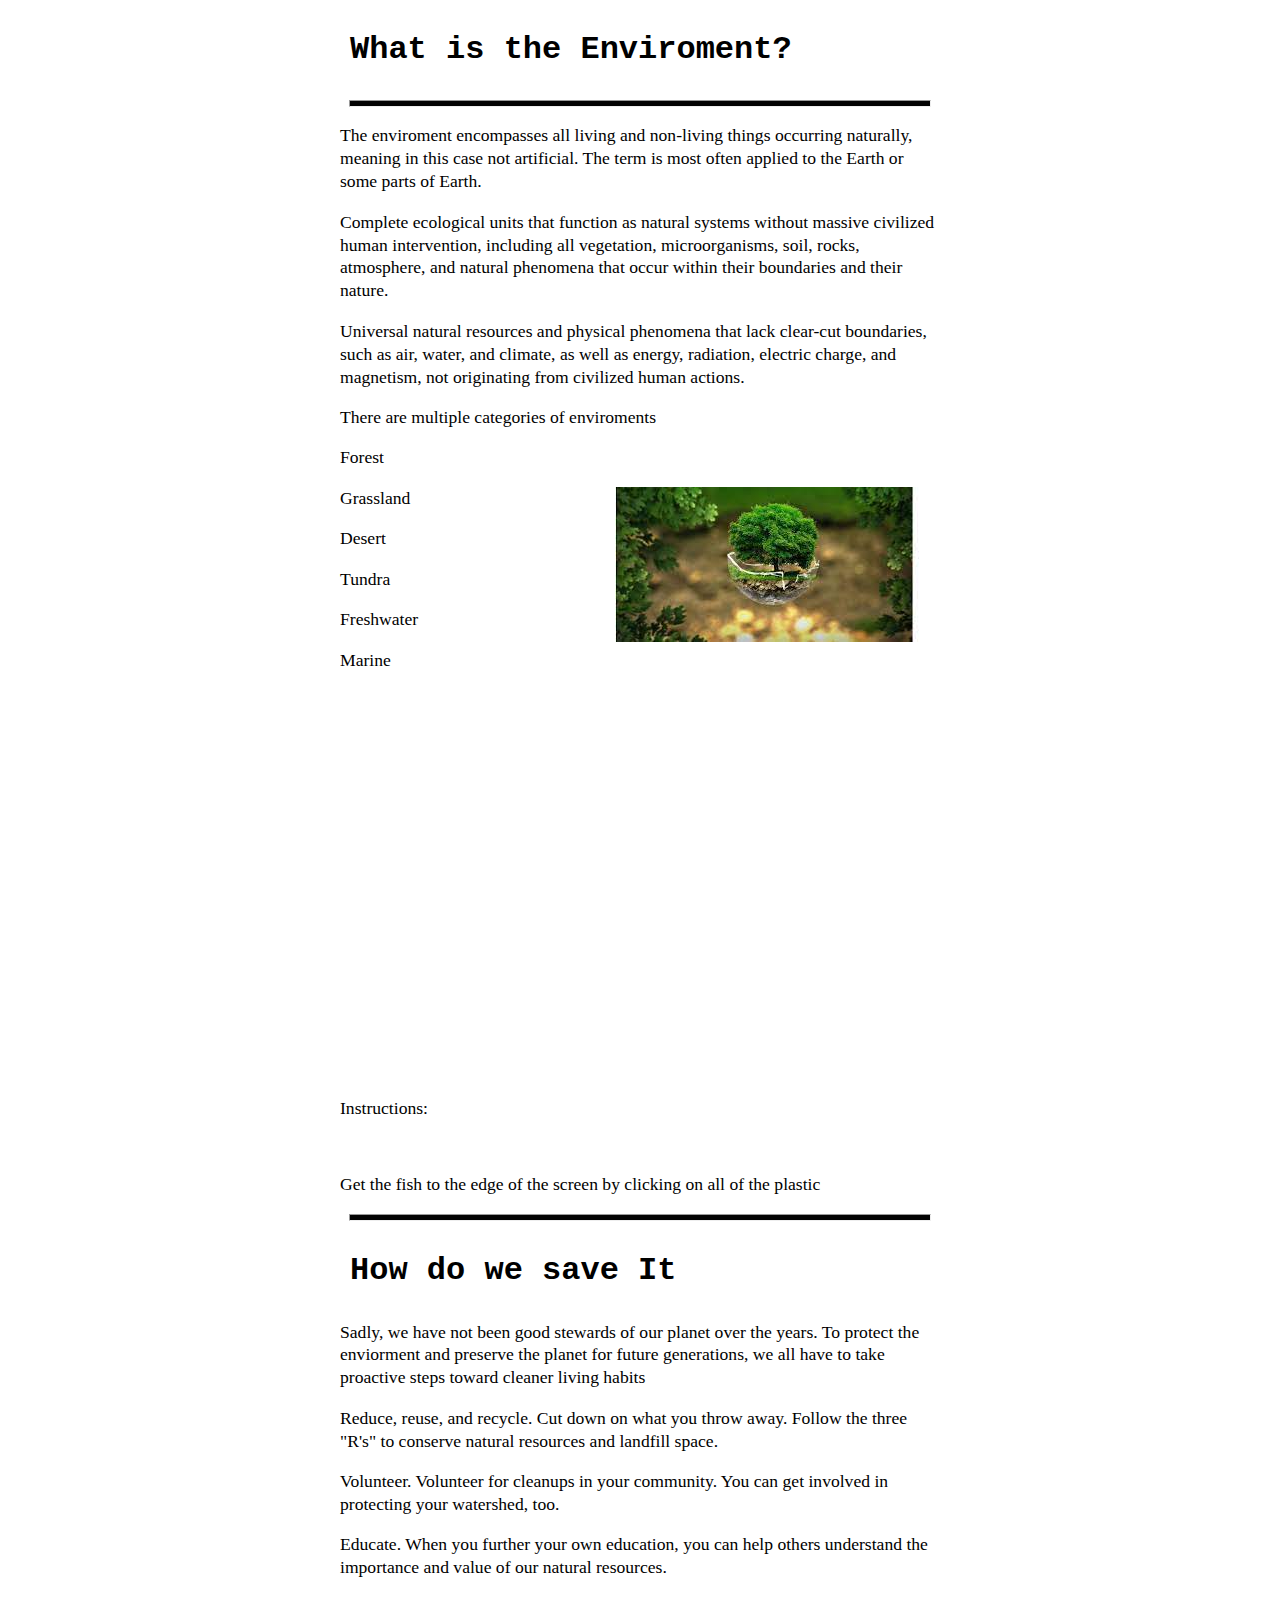
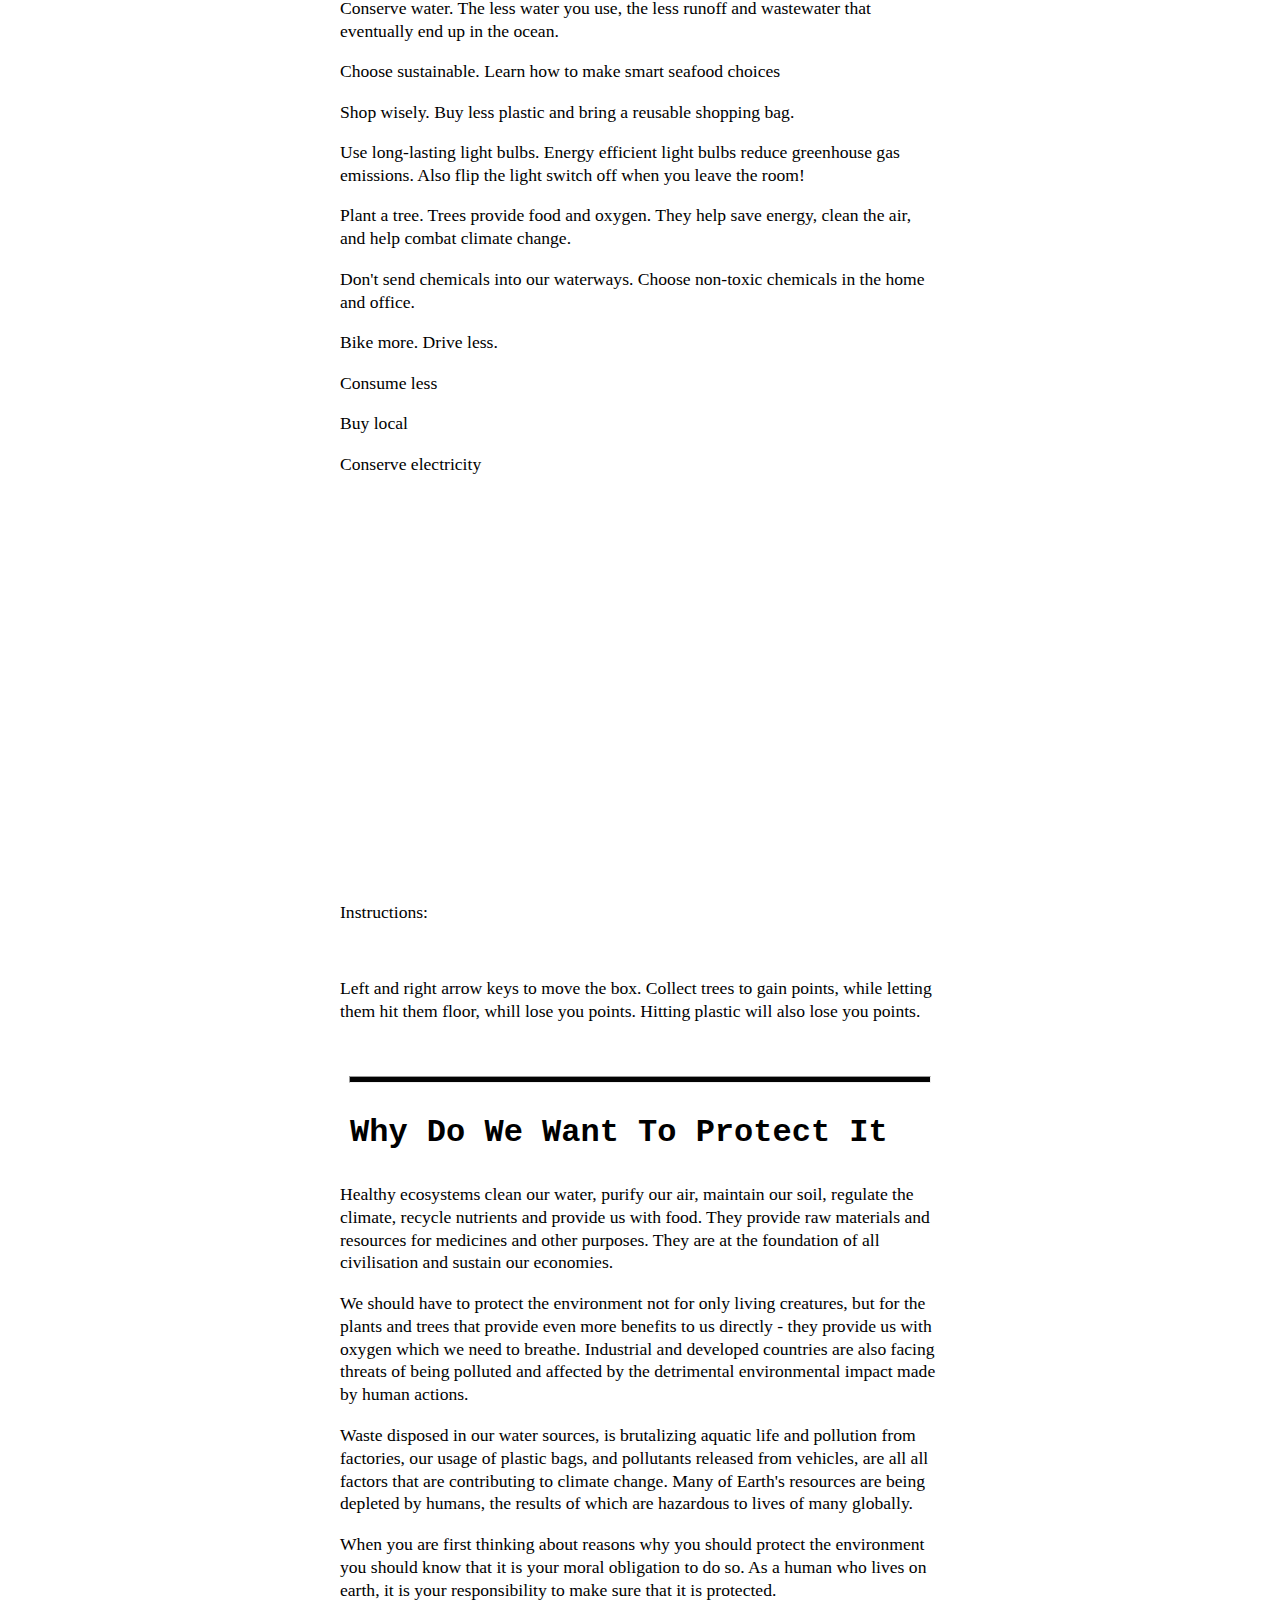
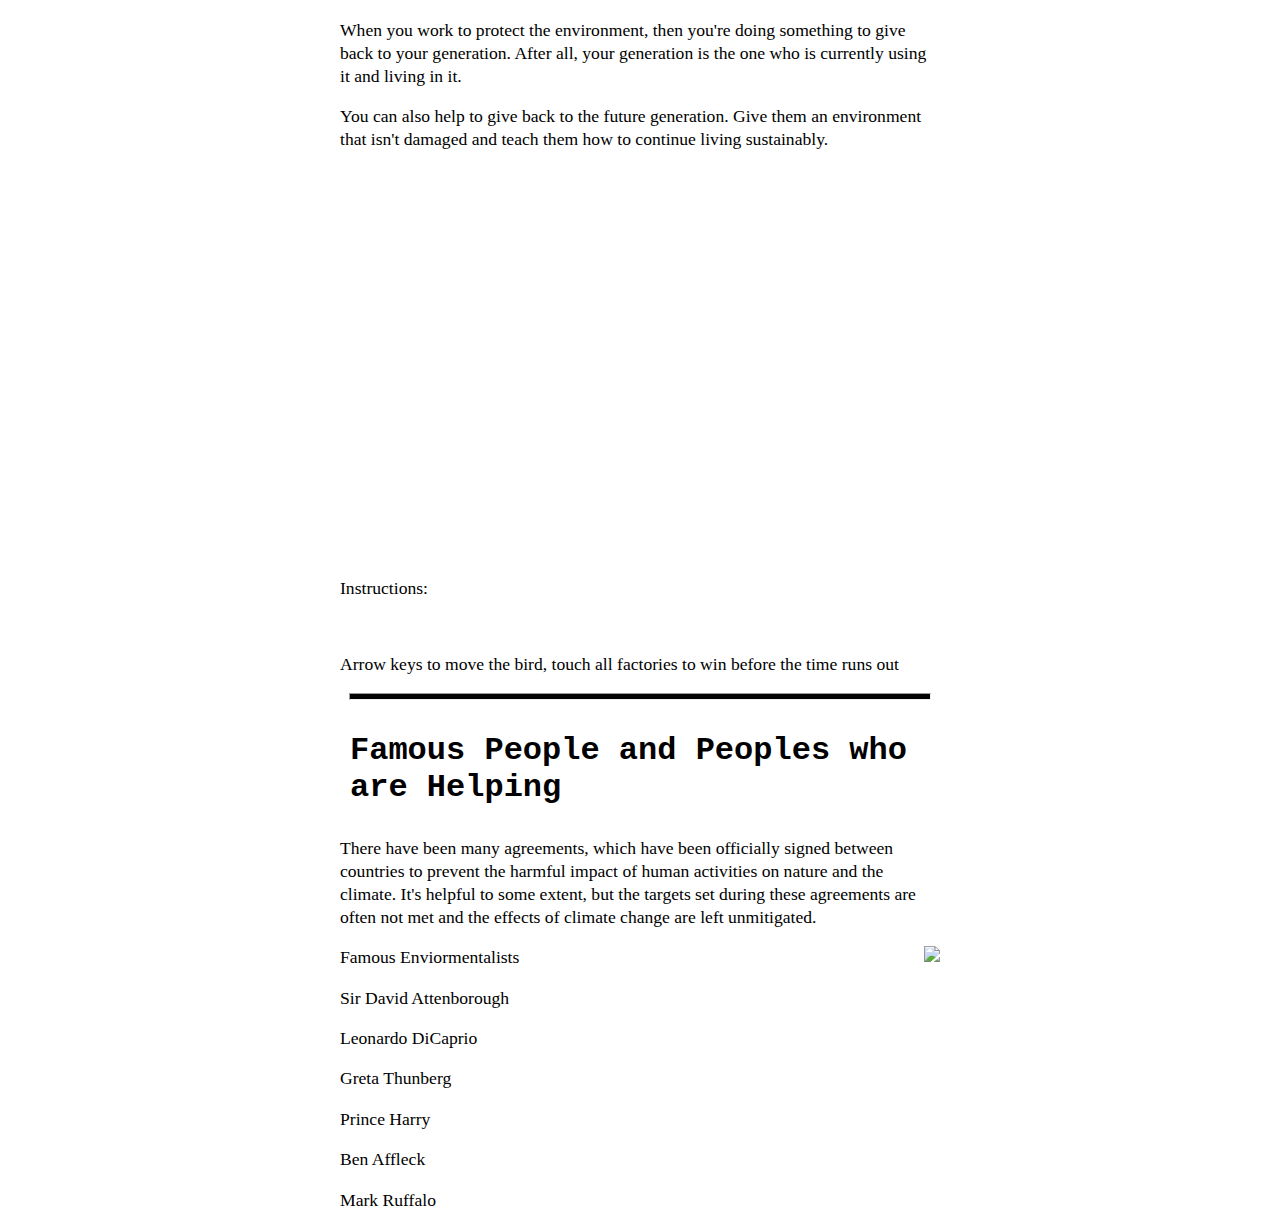
==== commit fb3cdafd: "Final commit" ====
--- a/montyhacksV/index.html
+++ b/montyhacksV/index.html
@@ -3,7 +3,7 @@
 
 <head>
     <!-- working title -->
-    <title>Sustain</title>
+    <title>NovaSustain</title>
     <style type="text/css" media="screen">
         body {
             background-color: rgb(255, 255, 255);
@@ -204,7 +204,7 @@
         change.
     <p>Don't send chemicals into our waterways. Choose non-toxic chemicals in the home and office.
     <p>Bike more. Drive less.
-        <img src="https://thegardeningcook.com/wp-content/uploads/2020/10/save-the-environment-main.jpg" <p>Consume less
+         <p>Consume less
     <p>Buy local
     <p>Conserve electricity
         <br>
